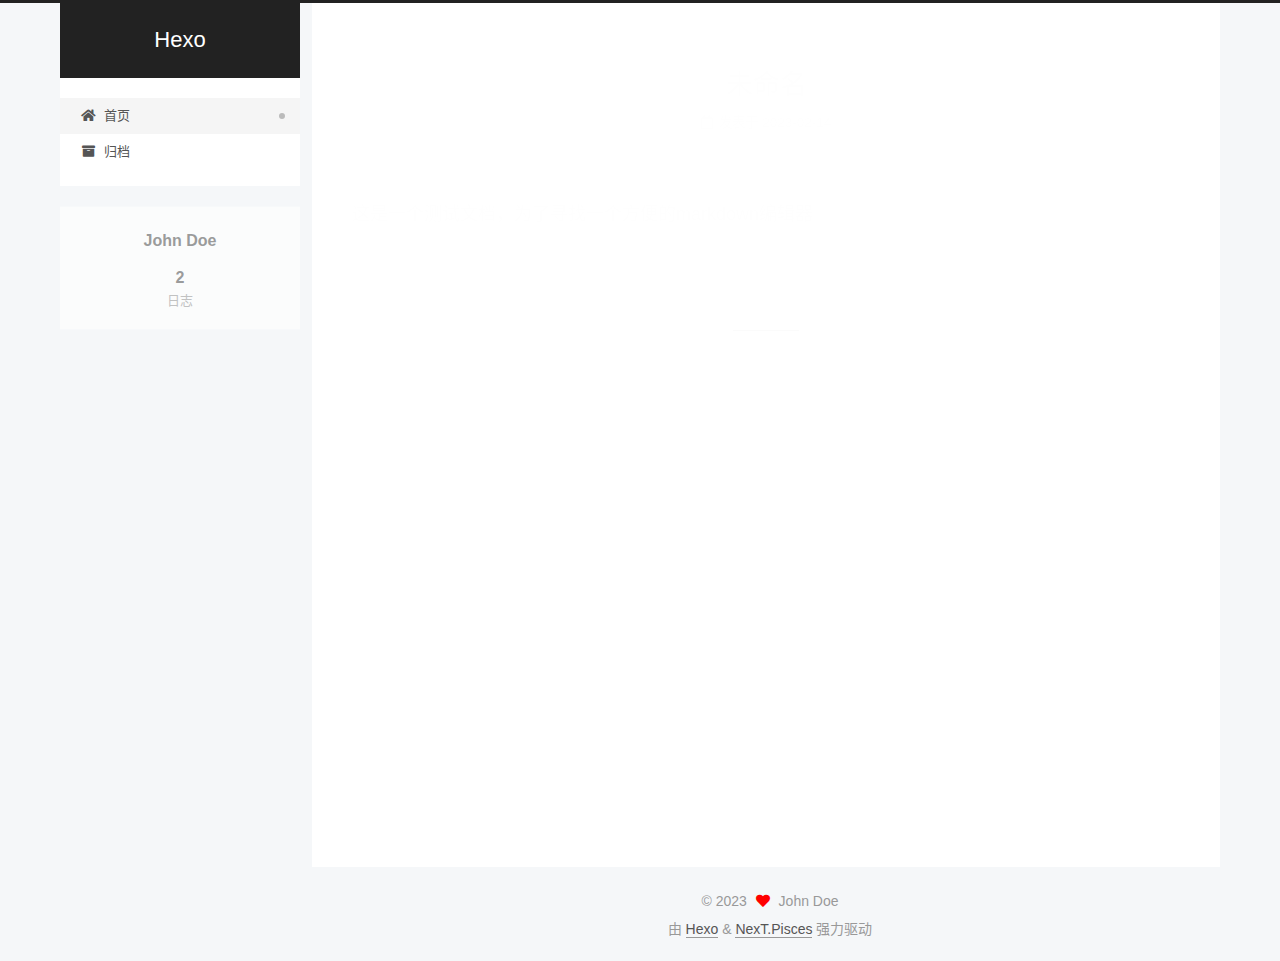
==== index.html @ c194fda6 "Site updated: 2023-02-14 23:53:29" ====
<!DOCTYPE html>
<html lang="zh-CN">
<head>
  <meta charset="UTF-8">
<meta name="viewport" content="width=device-width, initial-scale=1, maximum-scale=2">
<meta name="theme-color" content="#222">
<meta name="generator" content="Hexo 6.3.0">
  <link rel="apple-touch-icon" sizes="180x180" href="/images/apple-touch-icon-next.png">
  <link rel="icon" type="image/png" sizes="32x32" href="/images/favicon-32x32-next.png">
  <link rel="icon" type="image/png" sizes="16x16" href="/images/favicon-16x16-next.png">
  <link rel="mask-icon" href="/images/logo.svg" color="#222">

<link rel="stylesheet" href="/css/main.css">


<link rel="stylesheet" href="/lib/font-awesome/css/all.min.css">

<script id="hexo-configurations">
    var NexT = window.NexT || {};
    var CONFIG = {"hostname":"jk-solution.github.io","root":"/","scheme":"Pisces","version":"7.8.0","exturl":false,"sidebar":{"position":"left","display":"post","padding":18,"offset":12,"onmobile":false},"copycode":{"enable":false,"show_result":false,"style":null},"back2top":{"enable":true,"sidebar":false,"scrollpercent":false},"bookmark":{"enable":false,"color":"#222","save":"auto"},"fancybox":false,"mediumzoom":false,"lazyload":false,"pangu":false,"comments":{"style":"tabs","active":null,"storage":true,"lazyload":false,"nav":null},"algolia":{"hits":{"per_page":10},"labels":{"input_placeholder":"Search for Posts","hits_empty":"We didn't find any results for the search: ${query}","hits_stats":"${hits} results found in ${time} ms"}},"localsearch":{"enable":false,"trigger":"auto","top_n_per_article":1,"unescape":false,"preload":false},"motion":{"enable":true,"async":false,"transition":{"post_block":"fadeIn","post_header":"slideDownIn","post_body":"slideDownIn","coll_header":"slideLeftIn","sidebar":"slideUpIn"}}};
  </script>

  <meta property="og:type" content="website">
<meta property="og:title" content="Hexo">
<meta property="og:url" content="https://jk-solution.github.io/index.html">
<meta property="og:site_name" content="Hexo">
<meta property="og:locale" content="zh_CN">
<meta property="article:author" content="John Doe">
<meta name="twitter:card" content="summary">

<link rel="canonical" href="https://jk-solution.github.io/">


<script id="page-configurations">
  // https://hexo.io/docs/variables.html
  CONFIG.page = {
    sidebar: "",
    isHome : true,
    isPost : false,
    lang   : 'zh-CN'
  };
</script>

  <title>Hexo</title>
  






  <noscript>
  <style>
  .use-motion .brand,
  .use-motion .menu-item,
  .sidebar-inner,
  .use-motion .post-block,
  .use-motion .pagination,
  .use-motion .comments,
  .use-motion .post-header,
  .use-motion .post-body,
  .use-motion .collection-header { opacity: initial; }

  .use-motion .site-title,
  .use-motion .site-subtitle {
    opacity: initial;
    top: initial;
  }

  .use-motion .logo-line-before i { left: initial; }
  .use-motion .logo-line-after i { right: initial; }
  </style>
</noscript>

</head>

<body itemscope itemtype="http://schema.org/WebPage">
  <div class="container use-motion">
    <div class="headband"></div>

    <header class="header" itemscope itemtype="http://schema.org/WPHeader">
      <div class="header-inner"><div class="site-brand-container">
  <div class="site-nav-toggle">
    <div class="toggle" aria-label="切换导航栏">
      <span class="toggle-line toggle-line-first"></span>
      <span class="toggle-line toggle-line-middle"></span>
      <span class="toggle-line toggle-line-last"></span>
    </div>
  </div>

  <div class="site-meta">

    <a href="/" class="brand" rel="start">
      <span class="logo-line-before"><i></i></span>
      <h1 class="site-title">Hexo</h1>
      <span class="logo-line-after"><i></i></span>
    </a>
  </div>

  <div class="site-nav-right">
    <div class="toggle popup-trigger">
    </div>
  </div>
</div>




<nav class="site-nav">
  <ul id="menu" class="main-menu menu">
        <li class="menu-item menu-item-home">

    <a href="/" rel="section"><i class="fa fa-home fa-fw"></i>首页</a>

  </li>
        <li class="menu-item menu-item-archives">

    <a href="/archives/" rel="section"><i class="fa fa-archive fa-fw"></i>归档</a>

  </li>
  </ul>
</nav>




</div>
    </header>

    
  <div class="back-to-top">
    <i class="fa fa-arrow-up"></i>
    <span>0%</span>
  </div>


    <main class="main">
      <div class="main-inner">
        <div class="content-wrap">
          

          <div class="content index posts-expand">
            
      
  
  
  <article itemscope itemtype="http://schema.org/Article" class="post-block" lang="zh-CN">
    <link itemprop="mainEntityOfPage" href="https://jk-solution.github.io/2023/02/14/%E8%BF%99%E6%98%AF%E4%B8%80%E4%B8%AA%E6%B5%8B%E8%AF%95%E6%96%87%E6%A1%A3%EF%BC%8C%E4%B8%BA%E4%BA%86%E5%AF%BB%E6%89%BE%E4%B8%80%E4%B8%AA%E6%96%B9%E4%BE%BF%E7%9A%84markdown%E7%BC%96%E8%BE%91%E5%99%A8/">

    <span hidden itemprop="author" itemscope itemtype="http://schema.org/Person">
      <meta itemprop="image" content="/images/avatar.gif">
      <meta itemprop="name" content="John Doe">
      <meta itemprop="description" content="">
    </span>

    <span hidden itemprop="publisher" itemscope itemtype="http://schema.org/Organization">
      <meta itemprop="name" content="Hexo">
    </span>
      <header class="post-header">
        <h2 class="post-title" itemprop="name headline">
          
            <a href="/2023/02/14/%E8%BF%99%E6%98%AF%E4%B8%80%E4%B8%AA%E6%B5%8B%E8%AF%95%E6%96%87%E6%A1%A3%EF%BC%8C%E4%B8%BA%E4%BA%86%E5%AF%BB%E6%89%BE%E4%B8%80%E4%B8%AA%E6%96%B9%E4%BE%BF%E7%9A%84markdown%E7%BC%96%E8%BE%91%E5%99%A8/" class="post-title-link" itemprop="url">未命名</a>
        </h2>

        <div class="post-meta">
            <span class="post-meta-item">
              <span class="post-meta-item-icon">
                <i class="far fa-calendar"></i>
              </span>
              <span class="post-meta-item-text">发表于</span>

              <time title="创建时间：2023-02-14 23:53:06" itemprop="dateCreated datePublished" datetime="2023-02-14T23:53:06+08:00">2023-02-14</time>
            </span>

          

        </div>
      </header>

    
    
    
    <div class="post-body" itemprop="articleBody">

      
          <p>这是一个测试文档，为了寻找一个方便的markdown编辑器</p>

      
    </div>

    
    
    
      <footer class="post-footer">
        <div class="post-eof"></div>
      </footer>
  </article>
  
  
  

      
  
  
  <article itemscope itemtype="http://schema.org/Article" class="post-block" lang="zh-CN">
    <link itemprop="mainEntityOfPage" href="https://jk-solution.github.io/2023/02/14/%E6%88%91%E7%9A%84%E5%B0%8F%E4%B8%96%E7%95%8C/">

    <span hidden itemprop="author" itemscope itemtype="http://schema.org/Person">
      <meta itemprop="image" content="/images/avatar.gif">
      <meta itemprop="name" content="John Doe">
      <meta itemprop="description" content="">
    </span>

    <span hidden itemprop="publisher" itemscope itemtype="http://schema.org/Organization">
      <meta itemprop="name" content="Hexo">
    </span>
      <header class="post-header">
        <h2 class="post-title" itemprop="name headline">
          
            <a href="/2023/02/14/%E6%88%91%E7%9A%84%E5%B0%8F%E4%B8%96%E7%95%8C/" class="post-title-link" itemprop="url">我的小世界</a>
        </h2>

        <div class="post-meta">
            <span class="post-meta-item">
              <span class="post-meta-item-icon">
                <i class="far fa-calendar"></i>
              </span>
              <span class="post-meta-item-text">发表于</span>
              

              <time title="创建时间：2023-02-14 23:18:48 / 修改时间：23:39:56" itemprop="dateCreated datePublished" datetime="2023-02-14T23:18:48+08:00">2023-02-14</time>
            </span>

          

        </div>
      </header>

    
    
    
    <div class="post-body" itemprop="articleBody">

      
          <h3 id="hexo-githubPage-完成个人博客搭建"><a href="#hexo-githubPage-完成个人博客搭建" class="headerlink" title="hexo+githubPage 完成个人博客搭建"></a>hexo+githubPage 完成个人博客搭建</h3><h4 id="安装hexo"><a href="#安装hexo" class="headerlink" title="安装hexo"></a>安装hexo</h4><ol>
<li>安装node.js</li>
<li>安装hexo命令</li>
</ol>
<p> <code>npm install -g hexo-cli</code><br>3. 初始化hexo命令 <code>$ hexo init &lt;folder&gt; \n cd &lt;folder&gt;</code></p>

      
    </div>

    
    
    
      <footer class="post-footer">
        <div class="post-eof"></div>
      </footer>
  </article>
  
  
  


  



          </div>
          

<script>
  window.addEventListener('tabs:register', () => {
    let { activeClass } = CONFIG.comments;
    if (CONFIG.comments.storage) {
      activeClass = localStorage.getItem('comments_active') || activeClass;
    }
    if (activeClass) {
      let activeTab = document.querySelector(`a[href="#comment-${activeClass}"]`);
      if (activeTab) {
        activeTab.click();
      }
    }
  });
  if (CONFIG.comments.storage) {
    window.addEventListener('tabs:click', event => {
      if (!event.target.matches('.tabs-comment .tab-content .tab-pane')) return;
      let commentClass = event.target.classList[1];
      localStorage.setItem('comments_active', commentClass);
    });
  }
</script>

        </div>
          
  
  <div class="toggle sidebar-toggle">
    <span class="toggle-line toggle-line-first"></span>
    <span class="toggle-line toggle-line-middle"></span>
    <span class="toggle-line toggle-line-last"></span>
  </div>

  <aside class="sidebar">
    <div class="sidebar-inner">

      <ul class="sidebar-nav motion-element">
        <li class="sidebar-nav-toc">
          文章目录
        </li>
        <li class="sidebar-nav-overview">
          站点概览
        </li>
      </ul>

      <!--noindex-->
      <div class="post-toc-wrap sidebar-panel">
      </div>
      <!--/noindex-->

      <div class="site-overview-wrap sidebar-panel">
        <div class="site-author motion-element" itemprop="author" itemscope itemtype="http://schema.org/Person">
  <p class="site-author-name" itemprop="name">John Doe</p>
  <div class="site-description" itemprop="description"></div>
</div>
<div class="site-state-wrap motion-element">
  <nav class="site-state">
      <div class="site-state-item site-state-posts">
          <a href="/archives/">
        
          <span class="site-state-item-count">2</span>
          <span class="site-state-item-name">日志</span>
        </a>
      </div>
  </nav>
</div>



      </div>

    </div>
  </aside>
  <div id="sidebar-dimmer"></div>


      </div>
    </main>

    <footer class="footer">
      <div class="footer-inner">
        

        

<div class="copyright">
  
  &copy; 
  <span itemprop="copyrightYear">2023</span>
  <span class="with-love">
    <i class="fa fa-heart"></i>
  </span>
  <span class="author" itemprop="copyrightHolder">John Doe</span>
</div>
  <div class="powered-by">由 <a href="https://hexo.io/" class="theme-link" rel="noopener" target="_blank">Hexo</a> & <a href="https://pisces.theme-next.org/" class="theme-link" rel="noopener" target="_blank">NexT.Pisces</a> 强力驱动
  </div>

        








      </div>
    </footer>
  </div>

  
  <script src="/lib/anime.min.js"></script>
  <script src="/lib/velocity/velocity.min.js"></script>
  <script src="/lib/velocity/velocity.ui.min.js"></script>

<script src="/js/utils.js"></script>

<script src="/js/motion.js"></script>


<script src="/js/schemes/pisces.js"></script>


<script src="/js/next-boot.js"></script>




  















  

  

</body>
</html>
---- css/main.css ----
:root {
  --body-bg-color: #f5f7f9;
  --content-bg-color: #fff;
  --card-bg-color: #f5f5f5;
  --text-color: #555;
  --blockquote-color: #666;
  --link-color: #555;
  --link-hover-color: #222;
  --brand-color: #fff;
  --brand-hover-color: #fff;
  --table-row-odd-bg-color: #f9f9f9;
  --table-row-hover-bg-color: #f5f5f5;
  --menu-item-bg-color: #f5f5f5;
  --btn-default-bg: #fff;
  --btn-default-color: #555;
  --btn-default-border-color: #555;
  --btn-default-hover-bg: #222;
  --btn-default-hover-color: #fff;
  --btn-default-hover-border-color: #222;
}
html {
  line-height: 1.15; /* 1 */
  -webkit-text-size-adjust: 100%; /* 2 */
}
body {
  margin: 0;
}
main {
  display: block;
}
h1 {
  font-size: 2em;
  margin: 0.67em 0;
}
hr {
  box-sizing: content-box; /* 1 */
  height: 0; /* 1 */
  overflow: visible; /* 2 */
}
pre {
  font-family: monospace, monospace; /* 1 */
  font-size: 1em; /* 2 */
}
a {
  background: transparent;
}
abbr[title] {
  border-bottom: none; /* 1 */
  text-decoration: underline; /* 2 */
  text-decoration: underline dotted; /* 2 */
}
b,
strong {
  font-weight: bolder;
}
code,
kbd,
samp {
  font-family: monospace, monospace; /* 1 */
  font-size: 1em; /* 2 */
}
small {
  font-size: 80%;
}
sub,
sup {
  font-size: 75%;
  line-height: 0;
  position: relative;
  vertical-align: baseline;
}
sub {
  bottom: -0.25em;
}
sup {
  top: -0.5em;
}
img {
  border-style: none;
}
button,
input,
optgroup,
select,
textarea {
  font-family: inherit; /* 1 */
  font-size: 100%; /* 1 */
  line-height: 1.15; /* 1 */
  margin: 0; /* 2 */
}
button,
input {
/* 1 */
  overflow: visible;
}
button,
select {
/* 1 */
  text-transform: none;
}
button,
[type='button'],
[type='reset'],
[type='submit'] {
  -webkit-appearance: button;
}
button::-moz-focus-inner,
[type='button']::-moz-focus-inner,
[type='reset']::-moz-focus-inner,
[type='submit']::-moz-focus-inner {
  border-style: none;
  padding: 0;
}
button:-moz-focusring,
[type='button']:-moz-focusring,
[type='reset']:-moz-focusring,
[type='submit']:-moz-focusring {
  outline: 1px dotted ButtonText;
}
fieldset {
  padding: 0.35em 0.75em 0.625em;
}
legend {
  box-sizing: border-box; /* 1 */
  color: inherit; /* 2 */
  display: table; /* 1 */
  max-width: 100%; /* 1 */
  padding: 0; /* 3 */
  white-space: normal; /* 1 */
}
progress {
  vertical-align: baseline;
}
textarea {
  overflow: auto;
}
[type='checkbox'],
[type='radio'] {
  box-sizing: border-box; /* 1 */
  padding: 0; /* 2 */
}
[type='number']::-webkit-inner-spin-button,
[type='number']::-webkit-outer-spin-button {
  height: auto;
}
[type='search'] {
  outline-offset: -2px; /* 2 */
  -webkit-appearance: textfield; /* 1 */
}
[type='search']::-webkit-search-decoration {
  -webkit-appearance: none;
}
::-webkit-file-upload-button {
  font: inherit; /* 2 */
  -webkit-appearance: button; /* 1 */
}
details {
  display: block;
}
summary {
  display: list-item;
}
template {
  display: none;
}
[hidden] {
  display: none;
}
::selection {
  background: #262a30;
  color: #eee;
}
html,
body {
  height: 100%;
}
body {
  background: var(--body-bg-color);
  color: var(--text-color);
  font-family: 'Lato', "PingFang SC", "Microsoft YaHei", sans-serif;
  font-size: 1em;
  line-height: 2;
}
@media (max-width: 991px) {
  body {
    padding-left: 0 !important;
    padding-right: 0 !important;
  }
}
h1,
h2,
h3,
h4,
h5,
h6 {
  font-family: 'Lato', "PingFang SC", "Microsoft YaHei", sans-serif;
  font-weight: bold;
  line-height: 1.5;
  margin: 20px 0 15px;
}
h1 {
  font-size: 1.5em;
}
h2 {
  font-size: 1.375em;
}
h3 {
  font-size: 1.25em;
}
h4 {
  font-size: 1.125em;
}
h5 {
  font-size: 1em;
}
h6 {
  font-size: 0.875em;
}
p {
  margin: 0 0 20px 0;
}
a,
span.exturl {
  border-bottom: 1px solid #999;
  color: var(--link-color);
  outline: 0;
  text-decoration: none;
  overflow-wrap: break-word;
  word-wrap: break-word;
  cursor: pointer;
}
a:hover,
span.exturl:hover {
  border-bottom-color: var(--link-hover-color);
  color: var(--link-hover-color);
}
iframe,
img,
video {
  display: block;
  margin-left: auto;
  margin-right: auto;
  max-width: 100%;
}
hr {
  background-image: repeating-linear-gradient(-45deg, #ddd, #ddd 4px, transparent 4px, transparent 8px);
  border: 0;
  height: 3px;
  margin: 40px 0;
}
blockquote {
  border-left: 4px solid #ddd;
  color: var(--blockquote-color);
  margin: 0;
  padding: 0 15px;
}
blockquote cite::before {
  content: '-';
  padding: 0 5px;
}
dt {
  font-weight: bold;
}
dd {
  margin: 0;
  padding: 0;
}
kbd {
  background-color: #f5f5f5;
  background-image: linear-gradient(#eee, #fff, #eee);
  border: 1px solid #ccc;
  border-radius: 0.2em;
  box-shadow: 0.1em 0.1em 0.2em rgba(0,0,0,0.1);
  color: #555;
  font-family: inherit;
  padding: 0.1em 0.3em;
  white-space: nowrap;
}
.table-container {
  overflow: auto;
}
table {
  border-collapse: collapse;
  border-spacing: 0;
  font-size: 0.875em;
  margin: 0 0 20px 0;
  width: 100%;
}
tbody tr:nth-of-type(odd) {
  background: var(--table-row-odd-bg-color);
}
tbody tr:hover {
  background: var(--table-row-hover-bg-color);
}
caption,
th,
td {
  font-weight: normal;
  padding: 8px;
  vertical-align: middle;
}
th,
td {
  border: 1px solid #ddd;
  border-bottom: 3px solid #ddd;
}
th {
  font-weight: 700;
  padding-bottom: 10px;
}
td {
  border-bottom-width: 1px;
}
.btn {
  background: var(--btn-default-bg);
  border: 2px solid var(--btn-default-border-color);
  border-radius: 2px;
  color: var(--btn-default-color);
  display: inline-block;
  font-size: 0.875em;
  line-height: 2;
  padding: 0 20px;
  text-decoration: none;
  transition-property: background-color;
  transition-delay: 0s;
  transition-duration: 0.2s;
  transition-timing-function: ease-in-out;
}
.btn:hover {
  background: var(--btn-default-hover-bg);
  border-color: var(--btn-default-hover-border-color);
  color: var(--btn-default-hover-color);
}
.btn + .btn {
  margin: 0 0 8px 8px;
}
.btn .fa-fw {
  text-align: left;
  width: 1.285714285714286em;
}
.toggle {
  line-height: 0;
}
.toggle .toggle-line {
  background: #fff;
  display: inline-block;
  height: 2px;
  left: 0;
  position: relative;
  top: 0;
  transition: all 0.4s;
  vertical-align: top;
  width: 100%;
}
.toggle .toggle-line:not(:first-child) {
  margin-top: 3px;
}
.toggle.toggle-arrow .toggle-line-first {
  left: 50%;
  top: 2px;
  transform: rotate(45deg);
  width: 50%;
}
.toggle.toggle-arrow .toggle-line-middle {
  left: 2px;
  width: 90%;
}
.toggle.toggle-arrow .toggle-line-last {
  left: 50%;
  top: -2px;
  transform: rotate(-45deg);
  width: 50%;
}
.toggle.toggle-close .toggle-line-first {
  transform: rotate(-45deg);
  top: 5px;
}
.toggle.toggle-close .toggle-line-middle {
  opacity: 0;
}
.toggle.toggle-close .toggle-line-last {
  transform: rotate(45deg);
  top: -5px;
}
.highlight,
pre {
  background: #f7f7f7;
  color: #4d4d4c;
  line-height: 1.6;
  margin: 0 auto 20px;
}
pre,
code {
  font-family: consolas, Menlo, monospace, "PingFang SC", "Microsoft YaHei";
}
code {
  background: #eee;
  border-radius: 3px;
  color: #555;
  padding: 2px 4px;
  overflow-wrap: break-word;
  word-wrap: break-word;
}
.highlight *::selection {
  background: #d6d6d6;
}
.highlight pre {
  border: 0;
  margin: 0;
  padding: 10px 0;
}
.highlight table {
  border: 0;
  margin: 0;
  width: auto;
}
.highlight td {
  border: 0;
  padding: 0;
}
.highlight figcaption {
  background: #eff2f3;
  color: #4d4d4c;
  display: flex;
  font-size: 0.875em;
  justify-content: space-between;
  line-height: 1.2;
  padding: 0.5em;
}
.highlight figcaption a {
  color: #4d4d4c;
}
.highlight figcaption a:hover {
  border-bottom-color: #4d4d4c;
}
.highlight .gutter {
  -moz-user-select: none;
  -ms-user-select: none;
  -webkit-user-select: none;
  user-select: none;
}
.highlight .gutter pre {
  background: #eff2f3;
  color: #869194;
  padding-left: 10px;
  padding-right: 10px;
  text-align: right;
}
.highlight .code pre {
  background: #f7f7f7;
  padding-left: 10px;
  width: 100%;
}
.gist table {
  width: auto;
}
.gist table td {
  border: 0;
}
pre {
  overflow: auto;
  padding: 10px;
}
pre code {
  background: none;
  color: #4d4d4c;
  font-size: 0.875em;
  padding: 0;
  text-shadow: none;
}
pre .deletion {
  background: #fdd;
}
pre .addition {
  background: #dfd;
}
pre .meta {
  color: #eab700;
  -moz-user-select: none;
  -ms-user-select: none;
  -webkit-user-select: none;
  user-select: none;
}
pre .comment {
  color: #8e908c;
}
pre .variable,
pre .attribute,
pre .tag,
pre .name,
pre .regexp,
pre .ruby .constant,
pre .xml .tag .title,
pre .xml .pi,
pre .xml .doctype,
pre .html .doctype,
pre .css .id,
pre .css .class,
pre .css .pseudo {
  color: #c82829;
}
pre .number,
pre .preprocessor,
pre .built_in,
pre .builtin-name,
pre .literal,
pre .params,
pre .constant,
pre .command {
  color: #f5871f;
}
pre .ruby .class .title,
pre .css .rules .attribute,
pre .string,
pre .symbol,
pre .value,
pre .inheritance,
pre .header,
pre .ruby .symbol,
pre .xml .cdata,
pre .special,
pre .formula {
  color: #718c00;
}
pre .title,
pre .css .hexcolor {
  color: #3e999f;
}
pre .function,
pre .python .decorator,
pre .python .title,
pre .ruby .function .title,
pre .ruby .title .keyword,
pre .perl .sub,
pre .javascript .title,
pre .coffeescript .title {
  color: #4271ae;
}
pre .keyword,
pre .javascript .function {
  color: #8959a8;
}
.blockquote-center {
  border-left: none;
  margin: 40px 0;
  padding: 0;
  position: relative;
  text-align: center;
}
.blockquote-center .fa {
  display: block;
  opacity: 0.6;
  position: absolute;
  width: 100%;
}
.blockquote-center .fa-quote-left {
  border-top: 1px solid #ccc;
  text-align: left;
  top: -20px;
}
.blockquote-center .fa-quote-right {
  border-bottom: 1px solid #ccc;
  text-align: right;
  bottom: -20px;
}
.blockquote-center p,
.blockquote-center div {
  text-align: center;
}
.post-body .group-picture img {
  margin: 0 auto;
  padding: 0 3px;
}
.group-picture-row {
  margin-bottom: 6px;
  overflow: hidden;
}
.group-picture-column {
  float: left;
  margin-bottom: 10px;
}
.post-body .label {
  color: #555;
  display: inline;
  padding: 0 2px;
}
.post-body .label.default {
  background: #f0f0f0;
}
.post-body .label.primary {
  background: #efe6f7;
}
.post-body .label.info {
  background: #e5f2f8;
}
.post-body .label.success {
  background: #e7f4e9;
}
.post-body .label.warning {
  background: #fcf6e1;
}
.post-body .label.danger {
  background: #fae8eb;
}
.post-body .tabs {
  margin-bottom: 20px;
}
.post-body .tabs,
.tabs-comment {
  display: block;
  padding-top: 10px;
  position: relative;
}
.post-body .tabs ul.nav-tabs,
.tabs-comment ul.nav-tabs {
  display: flex;
  flex-wrap: wrap;
  margin: 0;
  margin-bottom: -1px;
  padding: 0;
}
@media (max-width: 413px) {
  .post-body .tabs ul.nav-tabs,
  .tabs-comment ul.nav-tabs {
    display: block;
    margin-bottom: 5px;
  }
}
.post-body .tabs ul.nav-tabs li.tab,
.tabs-comment ul.nav-tabs li.tab {
  border-bottom: 1px solid #ddd;
  border-left: 1px solid transparent;
  border-right: 1px solid transparent;
  border-top: 3px solid transparent;
  flex-grow: 1;
  list-style-type: none;
  border-radius: 0 0 0 0;
}
@media (max-width: 413px) {
  .post-body .tabs ul.nav-tabs li.tab,
  .tabs-comment ul.nav-tabs li.tab {
    border-bottom: 1px solid transparent;
    border-left: 3px solid transparent;
    border-right: 1px solid transparent;
    border-top: 1px solid transparent;
  }
}
@media (max-width: 413px) {
  .post-body .tabs ul.nav-tabs li.tab,
  .tabs-comment ul.nav-tabs li.tab {
    border-radius: 0;
  }
}
.post-body .tabs ul.nav-tabs li.tab a,
.tabs-comment ul.nav-tabs li.tab a {
  border-bottom: initial;
  display: block;
  line-height: 1.8;
  outline: 0;
  padding: 0.25em 0.75em;
  text-align: center;
  transition-delay: 0s;
  transition-duration: 0.2s;
  transition-timing-function: ease-out;
}
.post-body .tabs ul.nav-tabs li.tab a i,
.tabs-comment ul.nav-tabs li.tab a i {
  width: 1.285714285714286em;
}
.post-body .tabs ul.nav-tabs li.tab.active,
.tabs-comment ul.nav-tabs li.tab.active {
  border-bottom: 1px solid transparent;
  border-left: 1px solid #ddd;
  border-right: 1px solid #ddd;
  border-top: 3px solid #fc6423;
}
@media (max-width: 413px) {
  .post-body .tabs ul.nav-tabs li.tab.active,
  .tabs-comment ul.nav-tabs li.tab.active {
    border-bottom: 1px solid #ddd;
    border-left: 3px solid #fc6423;
    border-right: 1px solid #ddd;
    border-top: 1px solid #ddd;
  }
}
.post-body .tabs ul.nav-tabs li.tab.active a,
.tabs-comment ul.nav-tabs li.tab.active a {
  color: var(--link-color);
  cursor: default;
}
.post-body .tabs .tab-content .tab-pane,
.tabs-comment .tab-content .tab-pane {
  border: 1px solid #ddd;
  border-top: 0;
  padding: 20px 20px 0 20px;
  border-radius: 0;
}
.post-body .tabs .tab-content .tab-pane:not(.active),
.tabs-comment .tab-content .tab-pane:not(.active) {
  display: none;
}
.post-body .tabs .tab-content .tab-pane.active,
.tabs-comment .tab-content .tab-pane.active {
  display: block;
}
.post-body .tabs .tab-content .tab-pane.active:nth-of-type(1),
.tabs-comment .tab-content .tab-pane.active:nth-of-type(1) {
  border-radius: 0 0 0 0;
}
@media (max-width: 413px) {
  .post-body .tabs .tab-content .tab-pane.active:nth-of-type(1),
  .tabs-comment .tab-content .tab-pane.active:nth-of-type(1) {
    border-radius: 0;
  }
}
.post-body .note {
  border-radius: 3px;
  margin-bottom: 20px;
  padding: 1em;
  position: relative;
  border: 1px solid #eee;
  border-left-width: 5px;
}
.post-body .note h2,
.post-body .note h3,
.post-body .note h4,
.post-body .note h5,
.post-body .note h6 {
  margin-top: 0;
  border-bottom: initial;
  margin-bottom: 0;
  padding-top: 0;
}
.post-body .note p:first-child,
.post-body .note ul:first-child,
.post-body .note ol:first-child,
.post-body .note table:first-child,
.post-body .note pre:first-child,
.post-body .note blockquote:first-child,
.post-body .note img:first-child {
  margin-top: 0;
}
.post-body .note p:last-child,
.post-body .note ul:last-child,
.post-body .note ol:last-child,
.post-body .note table:last-child,
.post-body .note pre:last-child,
.post-body .note blockquote:last-child,
.post-body .note img:last-child {
  margin-bottom: 0;
}
.post-body .note.default {
  border-left-color: #777;
}
.post-body .note.default h2,
.post-body .note.default h3,
.post-body .note.default h4,
.post-body .note.default h5,
.post-body .note.default h6 {
  color: #777;
}
.post-body .note.primary {
  border-left-color: #6f42c1;
}
.post-body .note.primary h2,
.post-body .note.primary h3,
.post-body .note.primary h4,
.post-body .note.primary h5,
.post-body .note.primary h6 {
  color: #6f42c1;
}
.post-body .note.info {
  border-left-color: #428bca;
}
.post-body .note.info h2,
.post-body .note.info h3,
.post-body .note.info h4,
.post-body .note.info h5,
.post-body .note.info h6 {
  color: #428bca;
}
.post-body .note.success {
  border-left-color: #5cb85c;
}
.post-body .note.success h2,
.post-body .note.success h3,
.post-body .note.success h4,
.post-body .note.success h5,
.post-body .note.success h6 {
  color: #5cb85c;
}
.post-body .note.warning {
  border-left-color: #f0ad4e;
}
.post-body .note.warning h2,
.post-body .note.warning h3,
.post-body .note.warning h4,
.post-body .note.warning h5,
.post-body .note.warning h6 {
  color: #f0ad4e;
}
.post-body .note.danger {
  border-left-color: #d9534f;
}
.post-body .note.danger h2,
.post-body .note.danger h3,
.post-body .note.danger h4,
.post-body .note.danger h5,
.post-body .note.danger h6 {
  color: #d9534f;
}
.pagination .prev,
.pagination .next,
.pagination .page-number,
.pagination .space {
  display: inline-block;
  margin: 0 10px;
  padding: 0 11px;
  position: relative;
  top: -1px;
}
@media (max-width: 767px) {
  .pagination .prev,
  .pagination .next,
  .pagination .page-number,
  .pagination .space {
    margin: 0 5px;
  }
}
.pagination {
  border-top: 1px solid #eee;
  margin: 120px 0 0;
  text-align: center;
}
.pagination .prev,
.pagination .next,
.pagination .page-number {
  border-bottom: 0;
  border-top: 1px solid #eee;
  transition-property: border-color;
  transition-delay: 0s;
  transition-duration: 0.2s;
  transition-timing-function: ease-in-out;
}
.pagination .prev:hover,
.pagination .next:hover,
.pagination .page-number:hover {
  border-top-color: #222;
}
.pagination .space {
  margin: 0;
  padding: 0;
}
.pagination .prev {
  margin-left: 0;
}
.pagination .next {
  margin-right: 0;
}
.pagination .page-number.current {
  background: #ccc;
  border-top-color: #ccc;
  color: #fff;
}
@media (max-width: 767px) {
  .pagination {
    border-top: none;
  }
  .pagination .prev,
  .pagination .next,
  .pagination .page-number {
    border-bottom: 1px solid #eee;
    border-top: 0;
    margin-bottom: 10px;
    padding: 0 10px;
  }
  .pagination .prev:hover,
  .pagination .next:hover,
  .pagination .page-number:hover {
    border-bottom-color: #222;
  }
}
.comments {
  margin-top: 60px;
  overflow: hidden;
}
.comment-button-group {
  display: flex;
  flex-wrap: wrap-reverse;
  justify-content: center;
  margin: 1em 0;
}
.comment-button-group .comment-button {
  margin: 0.1em 0.2em;
}
.comment-button-group .comment-button.active {
  background: var(--btn-default-hover-bg);
  border-color: var(--btn-default-hover-border-color);
  color: var(--btn-default-hover-color);
}
.comment-position {
  display: none;
}
.comment-position.active {
  display: block;
}
.tabs-comment {
  background: var(--content-bg-color);
  margin-top: 4em;
  padding-top: 0;
}
.tabs-comment .comments {
  border: 0;
  box-shadow: none;
  margin-top: 0;
  padding-top: 0;
}
.container {
  min-height: 100%;
  position: relative;
}
.main-inner {
  margin: 0 auto;
  width: calc(100% - 20px);
}
@media (min-width: 1200px) {
  .main-inner {
    width: 1160px;
  }
}
@media (min-width: 1600px) {
  .main-inner {
    width: 73%;
  }
}
@media (max-width: 767px) {
  .content-wrap {
    padding: 0 20px;
  }
}
.header {
  background: transparent;
}
.header-inner {
  margin: 0 auto;
  width: calc(100% - 20px);
}
@media (min-width: 1200px) {
  .header-inner {
    width: 1160px;
  }
}
@media (min-width: 1600px) {
  .header-inner {
    width: 73%;
  }
}
.site-brand-container {
  display: flex;
  flex-shrink: 0;
  padding: 0 10px;
}
.headband {
  background: #222;
  height: 3px;
}
.site-meta {
  flex-grow: 1;
  text-align: center;
}
@media (max-width: 767px) {
  .site-meta {
    text-align: center;
  }
}
.brand {
  border-bottom: none;
  color: var(--brand-color);
  display: inline-block;
  line-height: 1.375em;
  padding: 0 40px;
  position: relative;
}
.brand:hover {
  color: var(--brand-hover-color);
}
.site-title {
  font-family: 'Lato', "PingFang SC", "Microsoft YaHei", sans-serif;
  font-size: 1.375em;
  font-weight: normal;
  margin: 0;
}
.site-subtitle {
  color: #ddd;
  font-size: 0.8125em;
  margin: 10px 0;
}
.use-motion .brand {
  opacity: 0;
}
.use-motion .site-title,
.use-motion .site-subtitle,
.use-motion .custom-logo-image {
  opacity: 0;
  position: relative;
  top: -10px;
}
.site-nav-toggle,
.site-nav-right {
  display: none;
}
@media (max-width: 767px) {
  .site-nav-toggle,
  .site-nav-right {
    display: flex;
    flex-direction: column;
    justify-content: center;
  }
}
.site-nav-toggle .toggle,
.site-nav-right .toggle {
  color: var(--text-color);
  padding: 10px;
  width: 22px;
}
.site-nav-toggle .toggle .toggle-line,
.site-nav-right .toggle .toggle-line {
  background: var(--text-color);
  border-radius: 1px;
}
.site-nav {
  display: block;
}
@media (max-width: 767px) {
  .site-nav {
    clear: both;
    display: none;
  }
}
.site-nav.site-nav-on {
  display: block;
}
.menu {
  margin-top: 20px;
  padding-left: 0;
  text-align: center;
}
.menu-item {
  display: inline-block;
  list-style: none;
  margin: 0 10px;
}
@media (max-width: 767px) {
  .menu-item {
    display: block;
    margin-top: 10px;
  }
  .menu-item.menu-item-search {
    display: none;
  }
}
.menu-item a,
.menu-item span.exturl {
  border-bottom: 0;
  display: block;
  font-size: 0.8125em;
  transition-property: border-color;
  transition-delay: 0s;
  transition-duration: 0.2s;
  transition-timing-function: ease-in-out;
}
@media (hover: none) {
  .menu-item a:hover,
  .menu-item span.exturl:hover {
    border-bottom-color: transparent !important;
  }
}
.menu-item .fa,
.menu-item .fab,
.menu-item .far,
.menu-item .fas {
  margin-right: 8px;
}
.menu-item .badge {
  display: inline-block;
  font-weight: bold;
  line-height: 1;
  margin-left: 0.35em;
  margin-top: 0.35em;
  text-align: center;
  white-space: nowrap;
}
@media (max-width: 767px) {
  .menu-item .badge {
    float: right;
    margin-left: 0;
  }
}
.menu-item-active a,
.menu .menu-item a:hover,
.menu .menu-item span.exturl:hover {
  background: var(--menu-item-bg-color);
}
.use-motion .menu-item {
  opacity: 0;
}
.sidebar {
  background: #222;
  bottom: 0;
  box-shadow: inset 0 2px 6px #000;
  position: fixed;
  top: 0;
}
@media (max-width: 991px) {
  .sidebar {
    display: none;
  }
}
.sidebar-inner {
  color: #999;
  padding: 18px 10px;
  text-align: center;
}
.cc-license {
  margin-top: 10px;
  text-align: center;
}
.cc-license .cc-opacity {
  border-bottom: none;
  opacity: 0.7;
}
.cc-license .cc-opacity:hover {
  opacity: 0.9;
}
.cc-license img {
  display: inline-block;
}
.site-author-image {
  border: 1px solid #eee;
  display: block;
  margin: 0 auto;
  max-width: 120px;
  padding: 2px;
}
.site-author-name {
  color: var(--text-color);
  font-weight: 600;
  margin: 0;
  text-align: center;
}
.site-description {
  color: #999;
  font-size: 0.8125em;
  margin-top: 0;
  text-align: center;
}
.links-of-author {
  margin-top: 15px;
}
.links-of-author a,
.links-of-author span.exturl {
  border-bottom-color: #555;
  display: inline-block;
  font-size: 0.8125em;
  margin-bottom: 10px;
  margin-right: 10px;
  vertical-align: middle;
}
.links-of-author a::before,
.links-of-author span.exturl::before {
  background: #63d0b6;
  border-radius: 50%;
  content: ' ';
  display: inline-block;
  height: 4px;
  margin-right: 3px;
  vertical-align: middle;
  width: 4px;
}
.sidebar-button {
  margin-top: 15px;
}
.sidebar-button a {
  border: 1px solid #fc6423;
  border-radius: 4px;
  color: #fc6423;
  display: inline-block;
  padding: 0 15px;
}
.sidebar-button a .fa,
.sidebar-button a .fab,
.sidebar-button a .far,
.sidebar-button a .fas {
  margin-right: 5px;
}
.sidebar-button a:hover {
  background: #fc6423;
  border: 1px solid #fc6423;
  color: #fff;
}
.sidebar-button a:hover .fa,
.sidebar-button a:hover .fab,
.sidebar-button a:hover .far,
.sidebar-button a:hover .fas {
  color: #fff;
}
.links-of-blogroll {
  font-size: 0.8125em;
  margin-top: 10px;
}
.links-of-blogroll-title {
  font-size: 0.875em;
  font-weight: 600;
  margin-top: 0;
}
.links-of-blogroll-list {
  list-style: none;
  margin: 0;
  padding: 0;
}
#sidebar-dimmer {
  display: none;
}
@media (max-width: 767px) {
  #sidebar-dimmer {
    background: #000;
    display: block;
    height: 100%;
    left: 100%;
    opacity: 0;
    position: fixed;
    top: 0;
    width: 100%;
    z-index: 1100;
  }
  .sidebar-active + #sidebar-dimmer {
    opacity: 0.7;
    transform: translateX(-100%);
    transition: opacity 0.5s;
  }
}
.sidebar-nav {
  margin: 0;
  padding-bottom: 20px;
  padding-left: 0;
}
.sidebar-nav li {
  border-bottom: 1px solid transparent;
  color: var(--text-color);
  cursor: pointer;
  display: inline-block;
  font-size: 0.875em;
}
.sidebar-nav li.sidebar-nav-overview {
  margin-left: 10px;
}
.sidebar-nav li:hover {
  color: #fc6423;
}
.sidebar-nav .sidebar-nav-active {
  border-bottom-color: #fc6423;
  color: #fc6423;
}
.sidebar-nav .sidebar-nav-active:hover {
  color: #fc6423;
}
.sidebar-panel {
  display: none;
  overflow-x: hidden;
  overflow-y: auto;
}
.sidebar-panel-active {
  display: block;
}
.sidebar-toggle {
  background: #222;
  bottom: 45px;
  cursor: pointer;
  height: 14px;
  left: 30px;
  padding: 5px;
  position: fixed;
  width: 14px;
  z-index: 1300;
}
@media (max-width: 991px) {
  .sidebar-toggle {
    left: 20px;
    opacity: 0.8;
    display: none;
  }
}
.sidebar-toggle:hover .toggle-line {
  background: #fc6423;
}
.post-toc {
  font-size: 0.875em;
}
.post-toc ol {
  list-style: none;
  margin: 0;
  padding: 0 2px 5px 10px;
  text-align: left;
}
.post-toc ol > ol {
  padding-left: 0;
}
.post-toc ol a {
  transition-property: all;
  transition-delay: 0s;
  transition-duration: 0.2s;
  transition-timing-function: ease-in-out;
}
.post-toc .nav-item {
  line-height: 1.8;
  overflow: hidden;
  text-overflow: ellipsis;
  white-space: nowrap;
}
.post-toc .nav .nav-child {
  display: none;
}
.post-toc .nav .active > .nav-child {
  display: block;
}
.post-toc .nav .active-current > .nav-child {
  display: block;
}
.post-toc .nav .active-current > .nav-child > .nav-item {
  display: block;
}
.post-toc .nav .active > a {
  border-bottom-color: #fc6423;
  color: #fc6423;
}
.post-toc .nav .active-current > a {
  color: #fc6423;
}
.post-toc .nav .active-current > a:hover {
  color: #fc6423;
}
.site-state {
  display: flex;
  justify-content: center;
  line-height: 1.4;
  margin-top: 10px;
  overflow: hidden;
  text-align: center;
  white-space: nowrap;
}
.site-state-item {
  padding: 0 15px;
}
.site-state-item:not(:first-child) {
  border-left: 1px solid #eee;
}
.site-state-item a {
  border-bottom: none;
}
.site-state-item-count {
  display: block;
  font-size: 1em;
  font-weight: 600;
  text-align: center;
}
.site-state-item-name {
  color: #999;
  font-size: 0.8125em;
}
.footer {
  color: #999;
  font-size: 0.875em;
  padding: 20px 0;
}
.footer.footer-fixed {
  bottom: 0;
  left: 0;
  position: absolute;
  right: 0;
}
.footer-inner {
  box-sizing: border-box;
  margin: 0 auto;
  text-align: center;
  width: calc(100% - 20px);
}
@media (min-width: 1200px) {
  .footer-inner {
    width: 1160px;
  }
}
@media (min-width: 1600px) {
  .footer-inner {
    width: 73%;
  }
}
.languages {
  display: inline-block;
  font-size: 1.125em;
  position: relative;
}
.languages .lang-select-label span {
  margin: 0 0.5em;
}
.languages .lang-select {
  height: 100%;
  left: 0;
  opacity: 0;
  position: absolute;
  top: 0;
  width: 100%;
}
.with-love {
  color: #ff0000;
  display: inline-block;
  margin: 0 5px;
}
.powered-by,
.theme-info {
  display: inline-block;
}
@-moz-keyframes iconAnimate {
  0%, 100% {
    transform: scale(1);
  }
  10%, 30% {
    transform: scale(0.9);
  }
  20%, 40%, 60%, 80% {
    transform: scale(1.1);
  }
  50%, 70% {
    transform: scale(1.1);
  }
}
@-webkit-keyframes iconAnimate {
  0%, 100% {
    transform: scale(1);
  }
  10%, 30% {
    transform: scale(0.9);
  }
  20%, 40%, 60%, 80% {
    transform: scale(1.1);
  }
  50%, 70% {
    transform: scale(1.1);
  }
}
@-o-keyframes iconAnimate {
  0%, 100% {
    transform: scale(1);
  }
  10%, 30% {
    transform: scale(0.9);
  }
  20%, 40%, 60%, 80% {
    transform: scale(1.1);
  }
  50%, 70% {
    transform: scale(1.1);
  }
}
@keyframes iconAnimate {
  0%, 100% {
    transform: scale(1);
  }
  10%, 30% {
    transform: scale(0.9);
  }
  20%, 40%, 60%, 80% {
    transform: scale(1.1);
  }
  50%, 70% {
    transform: scale(1.1);
  }
}
.back-to-top {
  font-size: 12px;
  text-align: center;
  transition-delay: 0s;
  transition-duration: 0.2s;
  transition-timing-function: ease-in-out;
}
.back-to-top {
  background: #222;
  bottom: -100px;
  box-sizing: border-box;
  color: #fff;
  cursor: pointer;
  left: 30px;
  opacity: 0.6;
  padding: 0 6px;
  position: fixed;
  transition-property: bottom;
  z-index: 1300;
  width: 24px;
}
.back-to-top span {
  display: none;
}
.back-to-top:hover {
  color: #fc6423;
}
.back-to-top.back-to-top-on {
  bottom: 30px;
}
@media (max-width: 991px) {
  .back-to-top {
    left: 20px;
    opacity: 0.8;
  }
}
.post-body {
  font-family: 'Lato', "PingFang SC", "Microsoft YaHei", sans-serif;
  overflow-wrap: break-word;
  word-wrap: break-word;
}
@media (min-width: 1200px) {
  .post-body {
    font-size: 1.125em;
  }
}
.post-body .exturl .fa {
  font-size: 0.875em;
  margin-left: 4px;
}
.post-body .image-caption,
.post-body .figure .caption {
  color: #999;
  font-size: 0.875em;
  font-weight: bold;
  line-height: 1;
  margin: -20px auto 15px;
  text-align: center;
}
.post-sticky-flag {
  display: inline-block;
  transform: rotate(30deg);
}
.post-button {
  margin-top: 40px;
  text-align: center;
}
.use-motion .post-block,
.use-motion .pagination,
.use-motion .comments {
  opacity: 0;
}
.use-motion .post-header {
  opacity: 0;
}
.use-motion .post-body {
  opacity: 0;
}
.use-motion .collection-header {
  opacity: 0;
}
.posts-collapse {
  margin-left: 35px;
  position: relative;
}
@media (max-width: 767px) {
  .posts-collapse {
    margin-left: 0px;
    margin-right: 0px;
  }
}
.posts-collapse .collection-title {
  font-size: 1.125em;
  position: relative;
}
.posts-collapse .collection-title::before {
  background: #999;
  border: 1px solid #fff;
  border-radius: 50%;
  content: ' ';
  height: 10px;
  left: 0;
  margin-left: -6px;
  margin-top: -4px;
  position: absolute;
  top: 50%;
  width: 10px;
}
.posts-collapse .collection-year {
  font-size: 1.5em;
  font-weight: bold;
  margin: 60px 0;
  position: relative;
}
.posts-collapse .collection-year::before {
  background: #bbb;
  border-radius: 50%;
  content: ' ';
  height: 8px;
  left: 0;
  margin-left: -4px;
  margin-top: -4px;
  position: absolute;
  top: 50%;
  width: 8px;
}
.posts-collapse .collection-header {
  display: block;
  margin: 0 0 0 20px;
}
.posts-collapse .collection-header small {
  color: #bbb;
  margin-left: 5px;
}
.posts-collapse .post-header {
  border-bottom: 1px dashed #ccc;
  margin: 30px 0;
  padding-left: 15px;
  position: relative;
  transition-property: border;
  transition-delay: 0s;
  transition-duration: 0.2s;
  transition-timing-function: ease-in-out;
}
.posts-collapse .post-header::before {
  background: #bbb;
  border: 1px solid #fff;
  border-radius: 50%;
  content: ' ';
  height: 6px;
  left: 0;
  margin-left: -4px;
  position: absolute;
  top: 0.75em;
  transition-property: background;
  width: 6px;
  transition-delay: 0s;
  transition-duration: 0.2s;
  transition-timing-function: ease-in-out;
}
.posts-collapse .post-header:hover {
  border-bottom-color: #666;
}
.posts-collapse .post-header:hover::before {
  background: #222;
}
.posts-collapse .post-meta {
  display: inline;
  font-size: 0.75em;
  margin-right: 10px;
}
.posts-collapse .post-title {
  display: inline;
}
.posts-collapse .post-title a,
.posts-collapse .post-title span.exturl {
  border-bottom: none;
  color: var(--link-color);
}
.posts-collapse .post-title .fa-external-link-alt {
  font-size: 0.875em;
  margin-left: 5px;
}
.posts-collapse::before {
  background: #f5f5f5;
  content: ' ';
  height: 100%;
  left: 0;
  margin-left: -2px;
  position: absolute;
  top: 1.25em;
  width: 4px;
}
.post-eof {
  background: #ccc;
  height: 1px;
  margin: 80px auto 60px;
  text-align: center;
  width: 8%;
}
.post-block:last-of-type .post-eof {
  display: none;
}
.content {
  padding-top: 40px;
}
@media (min-width: 992px) {
  .post-body {
    text-align: justify;
  }
}
@media (max-width: 991px) {
  .post-body {
    text-align: justify;
  }
}
.post-body h1,
.post-body h2,
.post-body h3,
.post-body h4,
.post-body h5,
.post-body h6 {
  padding-top: 10px;
}
.post-body h1 .header-anchor,
.post-body h2 .header-anchor,
.post-body h3 .header-anchor,
.post-body h4 .header-anchor,
.post-body h5 .header-anchor,
.post-body h6 .header-anchor {
  border-bottom-style: none;
  color: #ccc;
  float: right;
  margin-left: 10px;
  visibility: hidden;
}
.post-body h1 .header-anchor:hover,
.post-body h2 .header-anchor:hover,
.post-body h3 .header-anchor:hover,
.post-body h4 .header-anchor:hover,
.post-body h5 .header-anchor:hover,
.post-body h6 .header-anchor:hover {
  color: inherit;
}
.post-body h1:hover .header-anchor,
.post-body h2:hover .header-anchor,
.post-body h3:hover .header-anchor,
.post-body h4:hover .header-anchor,
.post-body h5:hover .header-anchor,
.post-body h6:hover .header-anchor {
  visibility: visible;
}
.post-body iframe,
.post-body img,
.post-body video {
  margin-bottom: 20px;
}
.post-body .video-container {
  height: 0;
  margin-bottom: 20px;
  overflow: hidden;
  padding-top: 75%;
  position: relative;
  width: 100%;
}
.post-body .video-container iframe,
.post-body .video-container object,
.post-body .video-container embed {
  height: 100%;
  left: 0;
  margin: 0;
  position: absolute;
  top: 0;
  width: 100%;
}
.post-gallery {
  align-items: center;
  display: grid;
  grid-gap: 10px;
  grid-template-columns: 1fr 1fr 1fr;
  margin-bottom: 20px;
}
@media (max-width: 767px) {
  .post-gallery {
    grid-template-columns: 1fr 1fr;
  }
}
.post-gallery a {
  border: 0;
}
.post-gallery img {
  margin: 0;
}
.posts-expand .post-header {
  font-size: 1.125em;
}
.posts-expand .post-title {
  font-size: 1.5em;
  font-weight: normal;
  margin: initial;
  text-align: center;
  overflow-wrap: break-word;
  word-wrap: break-word;
}
.posts-expand .post-title-link {
  border-bottom: none;
  color: var(--link-color);
  display: inline-block;
  position: relative;
  vertical-align: top;
}
.posts-expand .post-title-link::before {
  background: var(--link-color);
  bottom: 0;
  content: '';
  height: 2px;
  left: 0;
  position: absolute;
  transform: scaleX(0);
  visibility: hidden;
  width: 100%;
  transition-delay: 0s;
  transition-duration: 0.2s;
  transition-timing-function: ease-in-out;
}
.posts-expand .post-title-link:hover::before {
  transform: scaleX(1);
  visibility: visible;
}
.posts-expand .post-title-link .fa-external-link-alt {
  font-size: 0.875em;
  margin-left: 5px;
}
.posts-expand .post-meta {
  color: #999;
  font-family: 'Lato', "PingFang SC", "Microsoft YaHei", sans-serif;
  font-size: 0.75em;
  margin: 3px 0 60px 0;
  text-align: center;
}
.posts-expand .post-meta .post-description {
  font-size: 0.875em;
  margin-top: 2px;
}
.posts-expand .post-meta time {
  border-bottom: 1px dashed #999;
  cursor: pointer;
}
.post-meta .post-meta-item + .post-meta-item::before {
  content: '|';
  margin: 0 0.5em;
}
.post-meta-divider {
  margin: 0 0.5em;
}
.post-meta-item-icon {
  margin-right: 3px;
}
@media (max-width: 991px) {
  .post-meta-item-icon {
    display: inline-block;
  }
}
@media (max-width: 991px) {
  .post-meta-item-text {
    display: none;
  }
}
.post-nav {
  border-top: 1px solid #eee;
  display: flex;
  justify-content: space-between;
  margin-top: 15px;
  padding: 10px 5px 0;
}
.post-nav-item {
  flex: 1;
}
.post-nav-item a {
  border-bottom: none;
  display: block;
  font-size: 0.875em;
  line-height: 1.6;
  position: relative;
}
.post-nav-item a:active {
  top: 2px;
}
.post-nav-item .fa {
  font-size: 0.75em;
}
.post-nav-item:first-child {
  margin-right: 15px;
}
.post-nav-item:first-child .fa {
  margin-right: 5px;
}
.post-nav-item:last-child {
  margin-left: 15px;
  text-align: right;
}
.post-nav-item:last-child .fa {
  margin-left: 5px;
}
.rtl.post-body p,
.rtl.post-body a,
.rtl.post-body h1,
.rtl.post-body h2,
.rtl.post-body h3,
.rtl.post-body h4,
.rtl.post-body h5,
.rtl.post-body h6,
.rtl.post-body li,
.rtl.post-body ul,
.rtl.post-body ol {
  direction: rtl;
  font-family: UKIJ Ekran;
}
.rtl.post-title {
  font-family: UKIJ Ekran;
}
.post-tags {
  margin-top: 40px;
  text-align: center;
}
.post-tags a {
  display: inline-block;
  font-size: 0.8125em;
}
.post-tags a:not(:last-child) {
  margin-right: 10px;
}
.post-widgets {
  border-top: 1px solid #eee;
  margin-top: 15px;
  text-align: center;
}
.wp_rating {
  height: 20px;
  line-height: 20px;
  margin-top: 10px;
  padding-top: 6px;
  text-align: center;
}
.social-like {
  display: flex;
  font-size: 0.875em;
  justify-content: center;
  text-align: center;
}
.reward-container {
  margin: 20px auto;
  padding: 10px 0;
  text-align: center;
  width: 90%;
}
.reward-container button {
  background: transparent;
  border: 1px solid #fc6423;
  border-radius: 0;
  color: #fc6423;
  cursor: pointer;
  line-height: 2;
  outline: 0;
  padding: 0 15px;
  vertical-align: text-top;
}
.reward-container button:hover {
  background: #fc6423;
  border: 1px solid transparent;
  color: #fa9366;
}
#qr {
  padding-top: 20px;
}
#qr a {
  border: 0;
}
#qr img {
  display: inline-block;
  margin: 0.8em 2em 0 2em;
  max-width: 100%;
  width: 180px;
}
#qr p {
  text-align: center;
}
.category-all-page .category-all-title {
  text-align: center;
}
.category-all-page .category-all {
  margin-top: 20px;
}
.category-all-page .category-list {
  list-style: none;
  margin: 0;
  padding: 0;
}
.category-all-page .category-list-item {
  margin: 5px 10px;
}
.category-all-page .category-list-count {
  color: #bbb;
}
.category-all-page .category-list-count::before {
  content: ' (';
  display: inline;
}
.category-all-page .category-list-count::after {
  content: ') ';
  display: inline;
}
.category-all-page .category-list-child {
  padding-left: 10px;
}
.event-list {
  padding: 0;
}
.event-list hr {
  background: #222;
  margin: 20px 0 45px 0;
}
.event-list hr::after {
  background: #222;
  color: #fff;
  content: 'NOW';
  display: inline-block;
  font-weight: bold;
  padding: 0 5px;
  text-align: right;
}
.event-list .event {
  background: #222;
  margin: 20px 0;
  min-height: 40px;
  padding: 15px 0 15px 10px;
}
.event-list .event .event-summary {
  color: #fff;
  margin: 0;
  padding-bottom: 3px;
}
.event-list .event .event-summary::before {
  animation: dot-flash 1s alternate infinite ease-in-out;
  color: #fff;
  content: '\f111';
  display: inline-block;
  font-size: 10px;
  margin-right: 25px;
  vertical-align: middle;
  font-family: 'Font Awesome 5 Free';
  font-weight: 900;
}
.event-list .event .event-relative-time {
  color: #bbb;
  display: inline-block;
  font-size: 12px;
  font-weight: normal;
  padding-left: 12px;
}
.event-list .event .event-details {
  color: #fff;
  display: block;
  line-height: 18px;
  margin-left: 56px;
  padding-bottom: 6px;
  padding-top: 3px;
  text-indent: -24px;
}
.event-list .event .event-details::before {
  color: #fff;
  display: inline-block;
  margin-right: 9px;
  text-align: center;
  text-indent: 0;
  width: 14px;
  font-family: 'Font Awesome 5 Free';
  font-weight: 900;
}
.event-list .event .event-details.event-location::before {
  content: '\f041';
}
.event-list .event .event-details.event-duration::before {
  content: '\f017';
}
.event-list .event-past {
  background: #f5f5f5;
}
.event-list .event-past .event-summary,
.event-list .event-past .event-details {
  color: #bbb;
  opacity: 0.9;
}
.event-list .event-past .event-summary::before,
.event-list .event-past .event-details::before {
  animation: none;
  color: #bbb;
}
@-moz-keyframes dot-flash {
  from {
    opacity: 1;
    transform: scale(1);
  }
  to {
    opacity: 0;
    transform: scale(0.8);
  }
}
@-webkit-keyframes dot-flash {
  from {
    opacity: 1;
    transform: scale(1);
  }
  to {
    opacity: 0;
    transform: scale(0.8);
  }
}
@-o-keyframes dot-flash {
  from {
    opacity: 1;
    transform: scale(1);
  }
  to {
    opacity: 0;
    transform: scale(0.8);
  }
}
@keyframes dot-flash {
  from {
    opacity: 1;
    transform: scale(1);
  }
  to {
    opacity: 0;
    transform: scale(0.8);
  }
}
ul.breadcrumb {
  font-size: 0.75em;
  list-style: none;
  margin: 1em 0;
  padding: 0 2em;
  text-align: center;
}
ul.breadcrumb li {
  display: inline;
}
ul.breadcrumb li + li::before {
  content: '/\00a0';
  font-weight: normal;
  padding: 0.5em;
}
ul.breadcrumb li + li:last-child {
  font-weight: bold;
}
.tag-cloud {
  text-align: center;
}
.tag-cloud a {
  display: inline-block;
  margin: 10px;
}
.tag-cloud a:hover {
  color: var(--link-hover-color) !important;
}
.header {
  margin: 0 auto;
  position: relative;
  width: calc(100% - 20px);
}
@media (min-width: 1200px) {
  .header {
    width: 1160px;
  }
}
@media (min-width: 1600px) {
  .header {
    width: 73%;
  }
}
@media (max-width: 991px) {
  .header {
    width: auto;
  }
}
.header-inner {
  background: var(--content-bg-color);
  border-radius: initial;
  box-shadow: initial;
  overflow: hidden;
  padding: 0;
  position: absolute;
  top: 0;
  width: 240px;
}
@media (min-width: 1200px) {
  .header-inner {
    width: 240px;
  }
}
@media (max-width: 991px) {
  .header-inner {
    border-radius: initial;
    position: relative;
    width: auto;
  }
}
.main-inner {
  align-items: flex-start;
  display: flex;
  justify-content: space-between;
  flex-direction: row-reverse;
}
@media (max-width: 991px) {
  .main-inner {
    width: auto;
  }
}
.content-wrap {
  background: var(--content-bg-color);
  border-radius: initial;
  box-shadow: initial;
  box-sizing: border-box;
  padding: 40px;
  width: calc(100% - 252px);
}
@media (max-width: 991px) {
  .content-wrap {
    border-radius: initial;
    padding: 20px;
    width: 100%;
  }
}
.footer-inner {
  padding-left: 260px;
}
.back-to-top {
  left: auto;
  right: 30px;
}
@media (max-width: 991px) {
  .back-to-top {
    right: 20px;
  }
}
@media (max-width: 991px) {
  .footer-inner {
    padding-left: 0;
    padding-right: 0;
    width: auto;
  }
}
.site-brand-container {
  background: #222;
}
@media (max-width: 991px) {
  .site-brand-container {
    box-shadow: 0 0 16px rgba(0,0,0,0.5);
  }
}
.site-meta {
  padding: 20px 0;
}
.brand {
  padding: 0;
}
.site-subtitle {
  margin: 10px 10px 0;
}
.custom-logo-image {
  margin-top: 20px;
}
@media (max-width: 991px) {
  .custom-logo-image {
    display: none;
  }
}
@media (min-width: 768px) and (max-width: 991px) {
  .site-nav-toggle,
  .site-nav-right {
    display: flex;
    flex-direction: column;
    justify-content: center;
  }
}
.site-nav-toggle .toggle,
.site-nav-right .toggle {
  color: #fff;
}
.site-nav-toggle .toggle .toggle-line,
.site-nav-right .toggle .toggle-line {
  background: #fff;
}
@media (min-width: 768px) and (max-width: 991px) {
  .site-nav {
    display: none;
  }
}
.menu .menu-item {
  display: block;
  margin: 0;
}
.menu .menu-item a,
.menu .menu-item span.exturl {
  padding: 5px 20px;
  position: relative;
  text-align: left;
  transition-property: background-color;
}
@media (max-width: 991px) {
  .menu .menu-item.menu-item-search {
    display: none;
  }
}
.menu .menu-item .badge {
  background: #ccc;
  border-radius: 10px;
  color: #fff;
  float: right;
  padding: 2px 5px;
  text-shadow: 1px 1px 0 rgba(0,0,0,0.1);
  vertical-align: middle;
}
.main-menu .menu-item-active a::after {
  background: #bbb;
  border-radius: 50%;
  content: ' ';
  height: 6px;
  margin-top: -3px;
  position: absolute;
  right: 15px;
  top: 50%;
  width: 6px;
}
.sub-menu {
  background: var(--content-bg-color);
  border-bottom: 1px solid #ddd;
  margin: 0;
  padding: 6px 0;
}
.sub-menu .menu-item {
  display: inline-block;
}
.sub-menu .menu-item a,
.sub-menu .menu-item span.exturl {
  background: transparent;
  margin: 5px 10px;
  padding: initial;
}
.sub-menu .menu-item a:hover,
.sub-menu .menu-item span.exturl:hover {
  background: transparent;
  color: #fc6423;
}
.sub-menu .menu-item-active a {
  border-bottom-color: #fc6423;
  color: #fc6423;
}
.sub-menu .menu-item-active a:hover {
  border-bottom-color: #fc6423;
}
.sidebar {
  background: var(--body-bg-color);
  box-shadow: none;
  margin-top: 100%;
  position: static;
  width: 240px;
}
@media (max-width: 991px) {
  .sidebar {
    display: none;
  }
}
.sidebar-toggle {
  display: none;
}
.sidebar-inner {
  background: var(--content-bg-color);
  border-radius: initial;
  box-shadow: initial;
  box-sizing: border-box;
  color: var(--text-color);
  width: 240px;
  opacity: 0;
}
.sidebar-inner.affix {
  position: fixed;
  top: 12px;
}
.sidebar-inner.affix-bottom {
  position: absolute;
}
.site-state-item {
  padding: 0 10px;
}
.sidebar-button {
  border-bottom: 1px dotted #ccc;
  border-top: 1px dotted #ccc;
  margin-top: 10px;
  text-align: center;
}
.sidebar-button a {
  border: 0;
  color: #fc6423;
  display: block;
}
.sidebar-button a:hover {
  background: none;
  border: 0;
  color: #e34603;
}
.sidebar-button a:hover .fa,
.sidebar-button a:hover .fab,
.sidebar-button a:hover .far,
.sidebar-button a:hover .fas {
  color: #e34603;
}
.links-of-author {
  display: flex;
  flex-wrap: wrap;
  margin-top: 10px;
  justify-content: center;
}
.links-of-author-item {
  margin: 5px 0 0;
  width: 50%;
}
.links-of-author-item a,
.links-of-author-item span.exturl {
  box-sizing: border-box;
  display: inline-block;
  margin-bottom: 0;
  margin-right: 0;
  max-width: 216px;
  overflow: hidden;
  padding: 0 5px;
  text-overflow: ellipsis;
  white-space: nowrap;
}
.links-of-author-item a,
.links-of-author-item span.exturl {
  border-bottom: none;
  display: block;
  text-decoration: none;
}
.links-of-author-item a::before,
.links-of-author-item span.exturl::before {
  display: none;
}
.links-of-author-item a:hover,
.links-of-author-item span.exturl:hover {
  background: var(--body-bg-color);
  border-radius: 4px;
}
.links-of-author-item .fa,
.links-of-author-item .fab,
.links-of-author-item .far,
.links-of-author-item .fas {
  margin-right: 2px;
}
.links-of-blogroll-item {
  padding: 0;
}
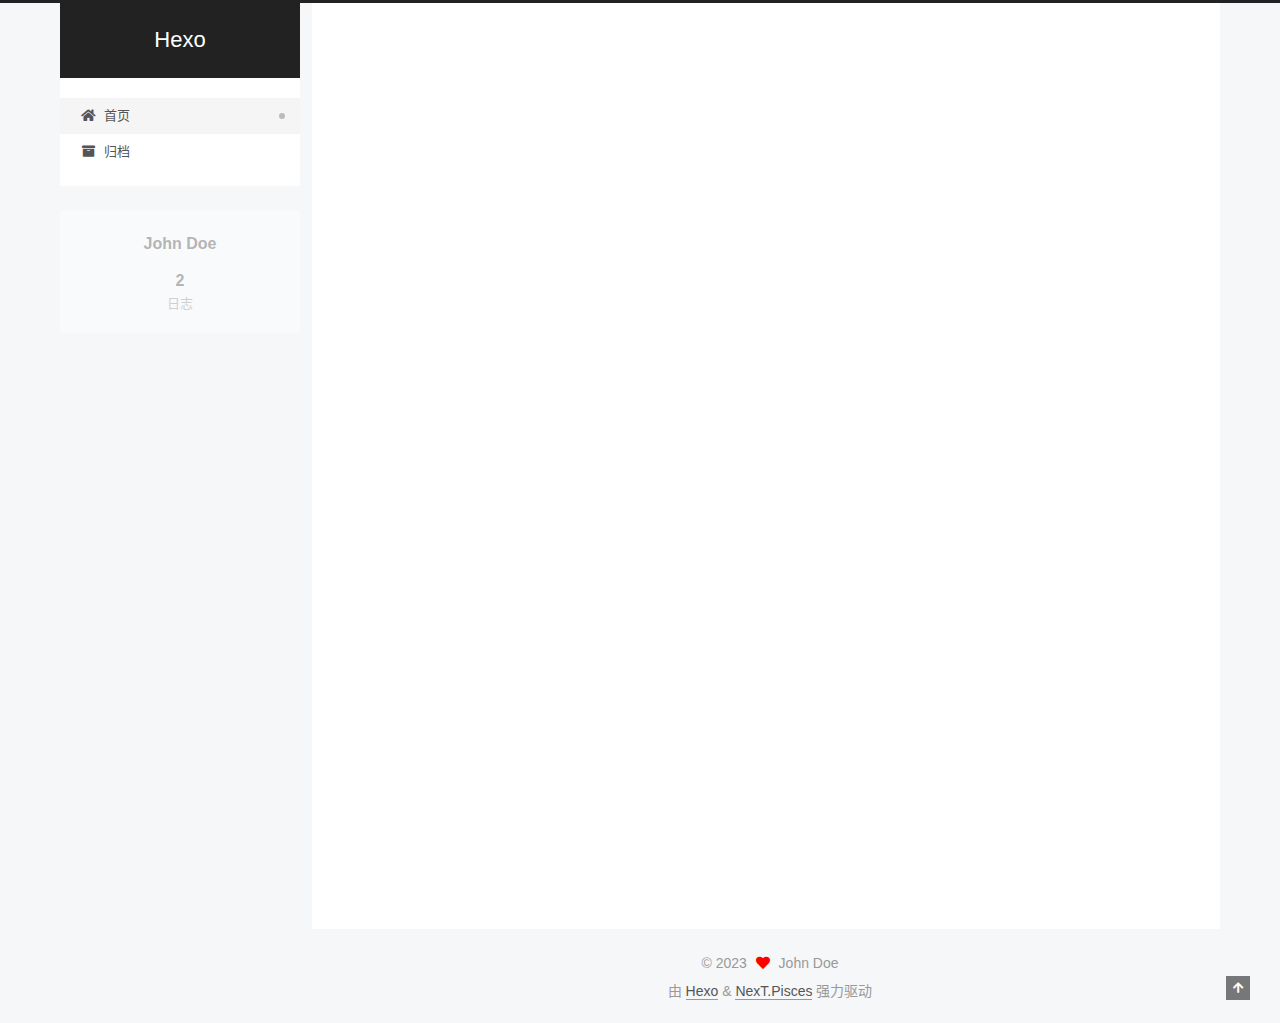
==== commit cd171d36: "Site updated: 2023-02-15 00:00:52" ====
--- a/index.html
+++ b/index.html
@@ -145,64 +145,6 @@
   
   
   <article itemscope itemtype="http://schema.org/Article" class="post-block" lang="zh-CN">
-    <link itemprop="mainEntityOfPage" href="https://jk-solution.github.io/2023/02/14/%E8%BF%99%E6%98%AF%E4%B8%80%E4%B8%AA%E6%B5%8B%E8%AF%95%E6%96%87%E6%A1%A3%EF%BC%8C%E4%B8%BA%E4%BA%86%E5%AF%BB%E6%89%BE%E4%B8%80%E4%B8%AA%E6%96%B9%E4%BE%BF%E7%9A%84markdown%E7%BC%96%E8%BE%91%E5%99%A8/">
-
-    <span hidden itemprop="author" itemscope itemtype="http://schema.org/Person">
-      <meta itemprop="image" content="/images/avatar.gif">
-      <meta itemprop="name" content="John Doe">
-      <meta itemprop="description" content="">
-    </span>
-
-    <span hidden itemprop="publisher" itemscope itemtype="http://schema.org/Organization">
-      <meta itemprop="name" content="Hexo">
-    </span>
-      <header class="post-header">
-        <h2 class="post-title" itemprop="name headline">
-          
-            <a href="/2023/02/14/%E8%BF%99%E6%98%AF%E4%B8%80%E4%B8%AA%E6%B5%8B%E8%AF%95%E6%96%87%E6%A1%A3%EF%BC%8C%E4%B8%BA%E4%BA%86%E5%AF%BB%E6%89%BE%E4%B8%80%E4%B8%AA%E6%96%B9%E4%BE%BF%E7%9A%84markdown%E7%BC%96%E8%BE%91%E5%99%A8/" class="post-title-link" itemprop="url">未命名</a>
-        </h2>
-
-        <div class="post-meta">
-            <span class="post-meta-item">
-              <span class="post-meta-item-icon">
-                <i class="far fa-calendar"></i>
-              </span>
-              <span class="post-meta-item-text">发表于</span>
-
-              <time title="创建时间：2023-02-14 23:53:06" itemprop="dateCreated datePublished" datetime="2023-02-14T23:53:06+08:00">2023-02-14</time>
-            </span>
-
-          
-
-        </div>
-      </header>
-
-    
-    
-    
-    <div class="post-body" itemprop="articleBody">
-
-      
-          <p>这是一个测试文档，为了寻找一个方便的markdown编辑器</p>
-
-      
-    </div>
-
-    
-    
-    
-      <footer class="post-footer">
-        <div class="post-eof"></div>
-      </footer>
-  </article>
-  
-  
-  
-
-      
-  
-  
-  <article itemscope itemtype="http://schema.org/Article" class="post-block" lang="zh-CN">
     <link itemprop="mainEntityOfPage" href="https://jk-solution.github.io/2023/02/14/%E6%88%91%E7%9A%84%E5%B0%8F%E4%B8%96%E7%95%8C/">
 
     <span hidden itemprop="author" itemscope itemtype="http://schema.org/Person">
@@ -247,6 +189,71 @@
 <li>安装hexo命令</li>
 </ol>
 <p> <code>npm install -g hexo-cli</code><br>3. 初始化hexo命令 <code>$ hexo init &lt;folder&gt; \n cd &lt;folder&gt;</code></p>
+
+      
+    </div>
+
+    
+    
+    
+      <footer class="post-footer">
+        <div class="post-eof"></div>
+      </footer>
+  </article>
+  
+  
+  
+
+      
+  
+  
+  <article itemscope itemtype="http://schema.org/Article" class="post-block" lang="zh-CN">
+    <link itemprop="mainEntityOfPage" href="https://jk-solution.github.io/2023/02/14/%E6%B5%8B%E8%AF%95%E6%96%87%E6%A1%A3/">
+
+    <span hidden itemprop="author" itemscope itemtype="http://schema.org/Person">
+      <meta itemprop="image" content="/images/avatar.gif">
+      <meta itemprop="name" content="John Doe">
+      <meta itemprop="description" content="">
+    </span>
+
+    <span hidden itemprop="publisher" itemscope itemtype="http://schema.org/Organization">
+      <meta itemprop="name" content="Hexo">
+    </span>
+      <header class="post-header">
+        <h2 class="post-title" itemprop="name headline">
+          
+            <a href="/2023/02/14/%E6%B5%8B%E8%AF%95%E6%96%87%E6%A1%A3/" class="post-title-link" itemprop="url">测试文档</a>
+        </h2>
+
+        <div class="post-meta">
+            <span class="post-meta-item">
+              <span class="post-meta-item-icon">
+                <i class="far fa-calendar"></i>
+              </span>
+              <span class="post-meta-item-text">发表于</span>
+
+              <time title="创建时间：2023-02-14 23:18:48" itemprop="dateCreated datePublished" datetime="2023-02-14T23:18:48+08:00">2023-02-14</time>
+            </span>
+              <span class="post-meta-item">
+                <span class="post-meta-item-icon">
+                  <i class="far fa-calendar-check"></i>
+                </span>
+                <span class="post-meta-item-text">更新于</span>
+                <time title="修改时间：2023-02-15 00:00:35" itemprop="dateModified" datetime="2023-02-15T00:00:35+08:00">2023-02-15</time>
+              </span>
+
+          
+
+        </div>
+      </header>
+
+    
+    
+    
+    <div class="post-body" itemprop="articleBody">
+
+      
+          <h2 id="测试图床是否正常使用"><a href="#测试图床是否正常使用" class="headerlink" title="测试图床是否正常使用"></a>测试图床是否正常使用</h2><p><img src="https://raw.githubusercontent.com/JK-Solution/OSS/master/uPic/2023/02-15/fjVBWg.png" alt="fjVBWg"></p>
 
       
     </div>
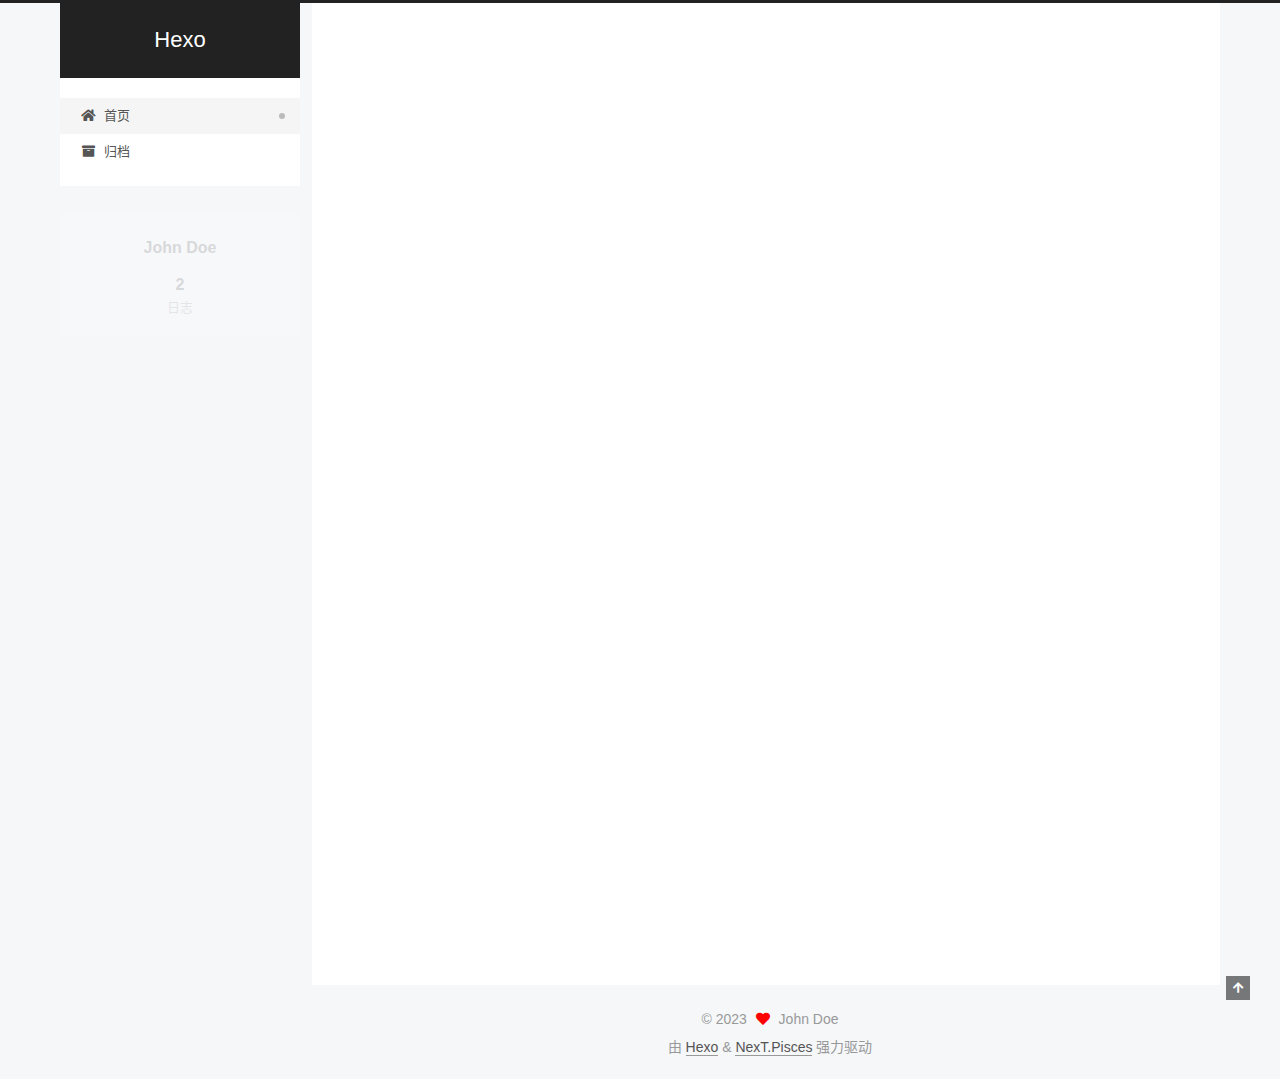
==== commit 60462cad: "Site updated: 2023-02-15 00:05:25" ====
--- a/index.html
+++ b/index.html
@@ -239,7 +239,7 @@
                   <i class="far fa-calendar-check"></i>
                 </span>
                 <span class="post-meta-item-text">更新于</span>
-                <time title="修改时间：2023-02-15 00:00:35" itemprop="dateModified" datetime="2023-02-15T00:00:35+08:00">2023-02-15</time>
+                <time title="修改时间：2023-02-15 00:05:21" itemprop="dateModified" datetime="2023-02-15T00:05:21+08:00">2023-02-15</time>
               </span>
 
           
@@ -254,6 +254,7 @@
 
       
           <h2 id="测试图床是否正常使用"><a href="#测试图床是否正常使用" class="headerlink" title="测试图床是否正常使用"></a>测试图床是否正常使用</h2><p><img src="https://raw.githubusercontent.com/JK-Solution/OSS/master/uPic/2023/02-15/fjVBWg.png" alt="fjVBWg"></p>
+<p><img src="https://raw.githubusercontent.com/JK-Solution/OSS/master/uPic/2023/02-15/lu9ULY.png" alt="lu9ULY"></p>
 
       
     </div>
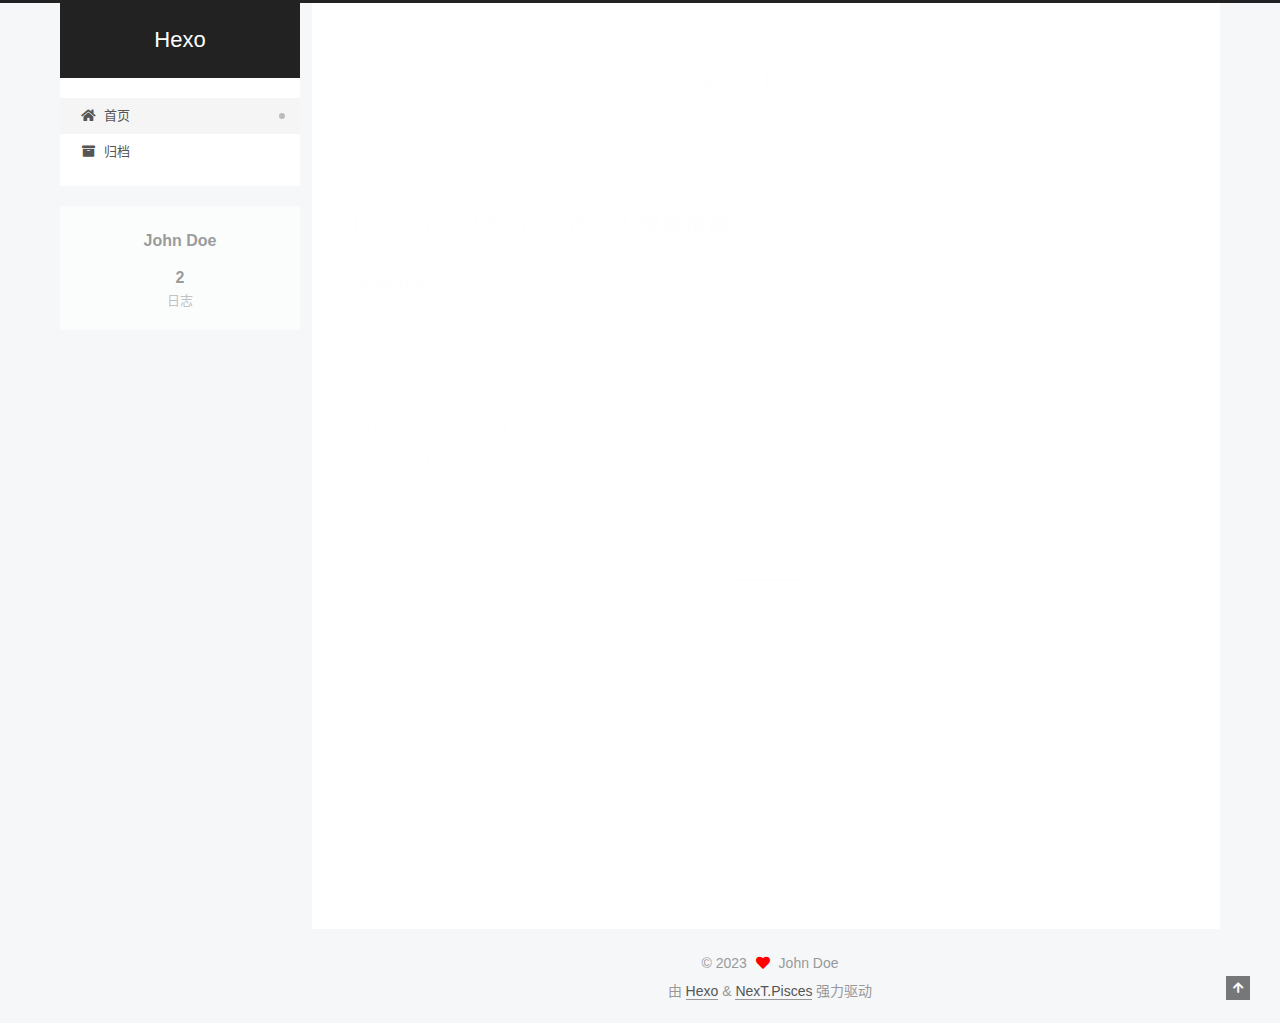
==== commit d5d2b262: "Site updated: 2023-02-15 00:07:19" ====
--- a/index.html
+++ b/index.html
@@ -239,7 +239,7 @@
                   <i class="far fa-calendar-check"></i>
                 </span>
                 <span class="post-meta-item-text">更新于</span>
-                <time title="修改时间：2023-02-15 00:05:21" itemprop="dateModified" datetime="2023-02-15T00:05:21+08:00">2023-02-15</time>
+                <time title="修改时间：2023-02-15 00:07:16" itemprop="dateModified" datetime="2023-02-15T00:07:16+08:00">2023-02-15</time>
               </span>
 
           
@@ -253,8 +253,7 @@
     <div class="post-body" itemprop="articleBody">
 
       
-          <h2 id="测试图床是否正常使用"><a href="#测试图床是否正常使用" class="headerlink" title="测试图床是否正常使用"></a>测试图床是否正常使用</h2><p><img src="https://raw.githubusercontent.com/JK-Solution/OSS/master/uPic/2023/02-15/fjVBWg.png" alt="fjVBWg"></p>
-<p><img src="https://raw.githubusercontent.com/JK-Solution/OSS/master/uPic/2023/02-15/lu9ULY.png" alt="lu9ULY"></p>
+          <h2 id="测试图床是否正常使用"><a href="#测试图床是否正常使用" class="headerlink" title="测试图床是否正常使用"></a>测试图床是否正常使用</h2><p>太哈人了</p>
 
       
     </div>
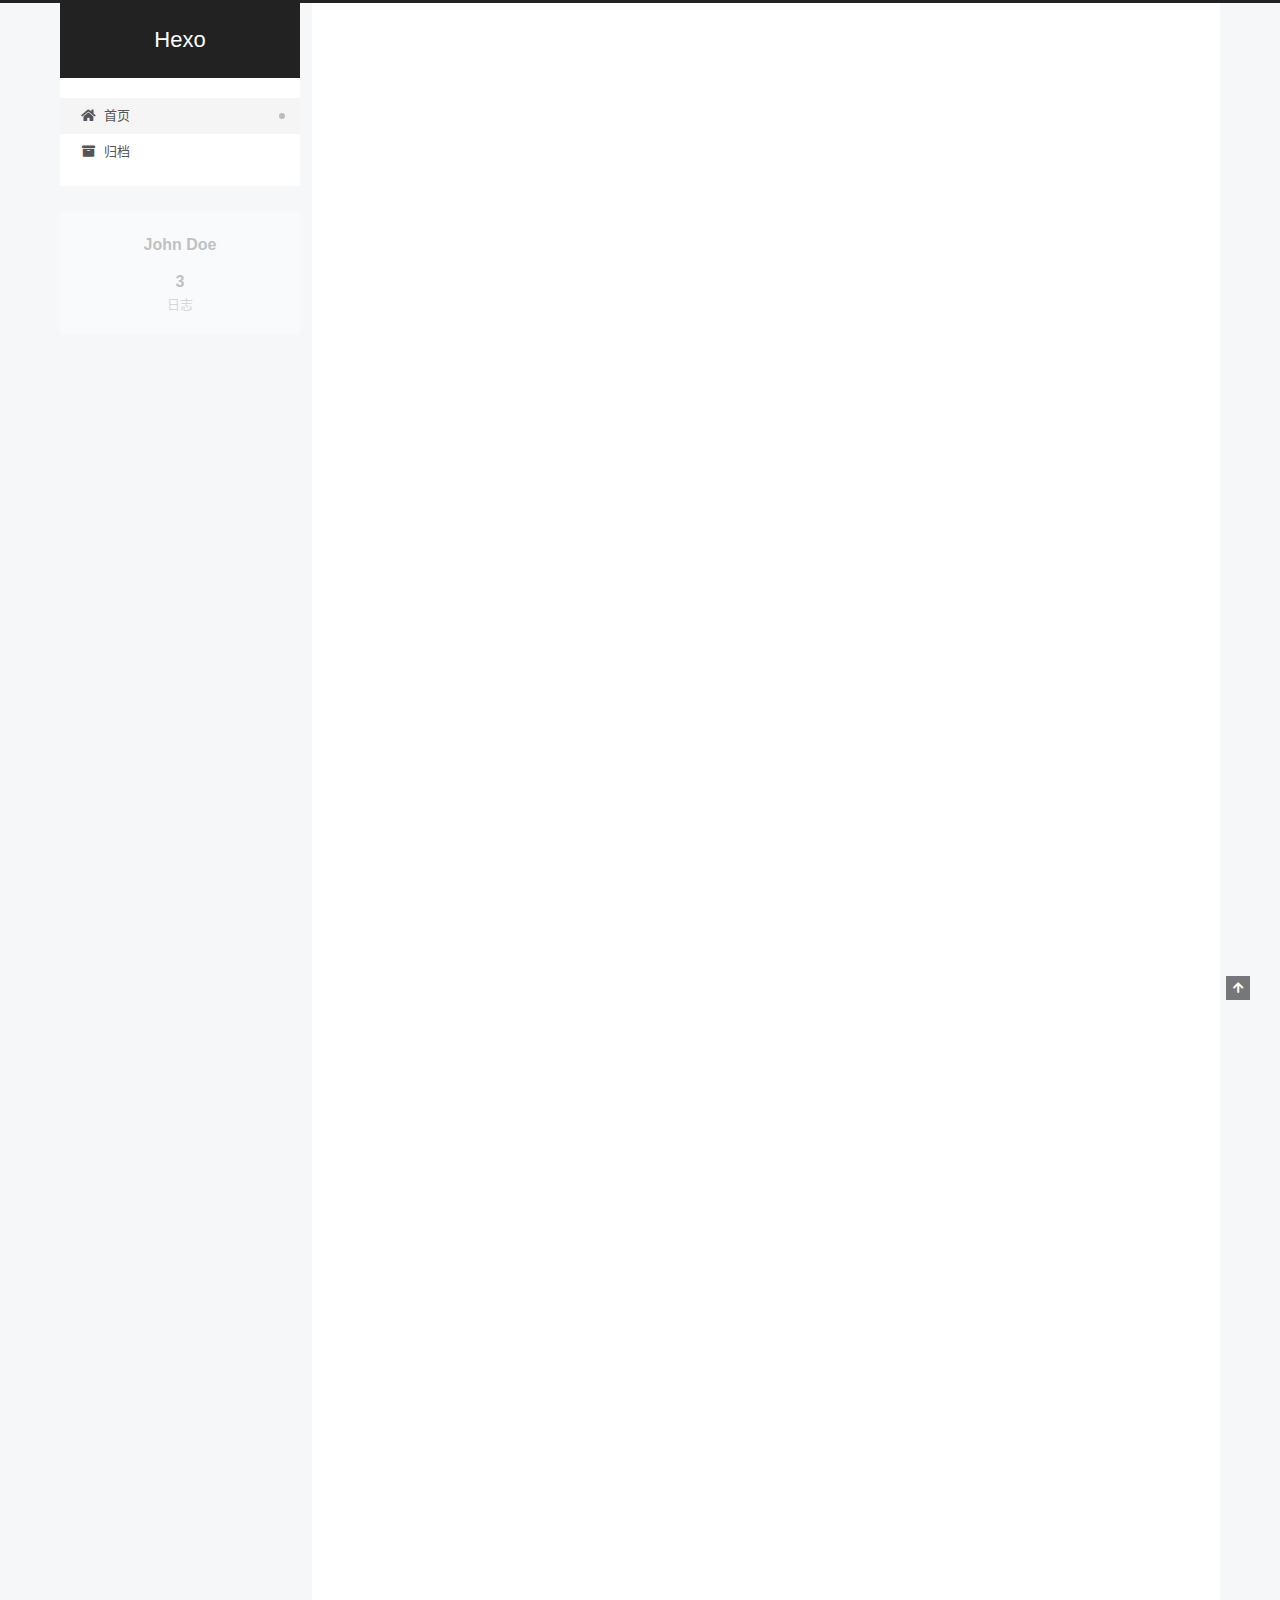
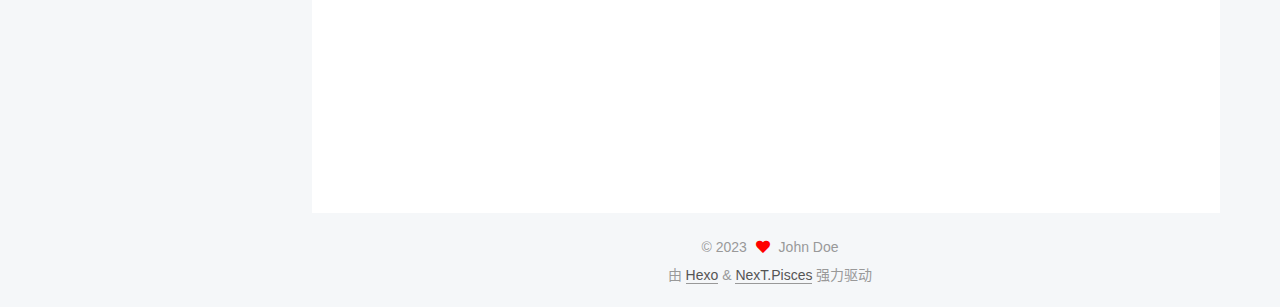
==== commit 4e3f1869: "Site updated: 2023-02-21 22:03:30" ====
--- a/index.html
+++ b/index.html
@@ -141,6 +141,65 @@
 
           <div class="content index posts-expand">
             
+      
+  
+  
+  <article itemscope itemtype="http://schema.org/Article" class="post-block" lang="zh-CN">
+    <link itemprop="mainEntityOfPage" href="https://jk-solution.github.io/2023/02/21/%E6%8A%98%E5%8F%A0%E5%BA%8A/">
+
+    <span hidden itemprop="author" itemscope itemtype="http://schema.org/Person">
+      <meta itemprop="image" content="/images/avatar.gif">
+      <meta itemprop="name" content="John Doe">
+      <meta itemprop="description" content="">
+    </span>
+
+    <span hidden itemprop="publisher" itemscope itemtype="http://schema.org/Organization">
+      <meta itemprop="name" content="Hexo">
+    </span>
+      <header class="post-header">
+        <h2 class="post-title" itemprop="name headline">
+          
+            <a href="/2023/02/21/%E6%8A%98%E5%8F%A0%E5%BA%8A/" class="post-title-link" itemprop="url">折叠床</a>
+        </h2>
+
+        <div class="post-meta">
+            <span class="post-meta-item">
+              <span class="post-meta-item-icon">
+                <i class="far fa-calendar"></i>
+              </span>
+              <span class="post-meta-item-text">发表于</span>
+              
+
+              <time title="创建时间：2023-02-21 22:03:00 / 修改时间：22:03:26" itemprop="dateCreated datePublished" datetime="2023-02-21T22:03:00+08:00">2023-02-21</time>
+            </span>
+
+          
+
+        </div>
+      </header>
+
+    
+    
+    
+    <div class="post-body" itemprop="articleBody">
+
+      
+          <p>小张换工作到了西安，西安可真热，心也热，和女朋友在一块日子过的很快。<br>小张在银行工作，每天闲的发慌，后来被裁了。老板说不是他能力问题，就是裁掉工资最高的。<br>小张不得劲了，私下问过，小张工资就比另一个组员高五百。<br>那时候是七月份，正热的时候。天天早上出去晚上回来的，比上班还充实。<br>新工作干了俩礼拜小张干不下去了，老板天天瞪着眼睛问进度，中午老板和甲方员工在沙发上躺一会，小张和组员在桌子上趴一会。晚上小张做贼似的准点下班，从没加过班的人受不得这种气。<br>在一天早上小张收拾了电脑，装好水杯靠枕，悄悄离开了新公司。<br>后来听说银行里他唯一的组员也被裁了，那组员老婆还怀着孕。小张心里不得劲，这他妈叫什么事啊，裁完工资高的裁工资低的是吧。 和组员聊了会，小张低头继续找工作了。<br>找到的新工作也加班，但更注重结果，那就是看情况加班。 天气也没那么热了。 小张喜欢这个新工作。<br>小张买下折叠床的时候，听说银行的老板被裁了。小张没有在愤愤不平，在新公司低头干活。<br>中午有时候带饭，有时候在公司楼下吃一口。 岳父听说后以为是买房子的压力太大，和岳母凑了些钱让闺女带过去。<br>小张开始加班了，女朋友发来消息也顾不上看。项目要上线了，老板催得紧。 折叠床派上用场了，中午快快把带的东西一吃接着干。注意力集中不了了就去折叠床上躺一下，晚上加完班一看十点多了，算了，在公司睡一宿吧。<br>折叠床头部有些油，小张看的怪不好意思的，想着啥时候洗洗，到现在也还没洗。</p>
+
+      
+    </div>
+
+    
+    
+    
+      <footer class="post-footer">
+        <div class="post-eof"></div>
+      </footer>
+  </article>
+  
+  
+  
+
       
   
   
@@ -335,7 +394,7 @@
       <div class="site-state-item site-state-posts">
           <a href="/archives/">
         
-          <span class="site-state-item-count">2</span>
+          <span class="site-state-item-count">3</span>
           <span class="site-state-item-name">日志</span>
         </a>
       </div>
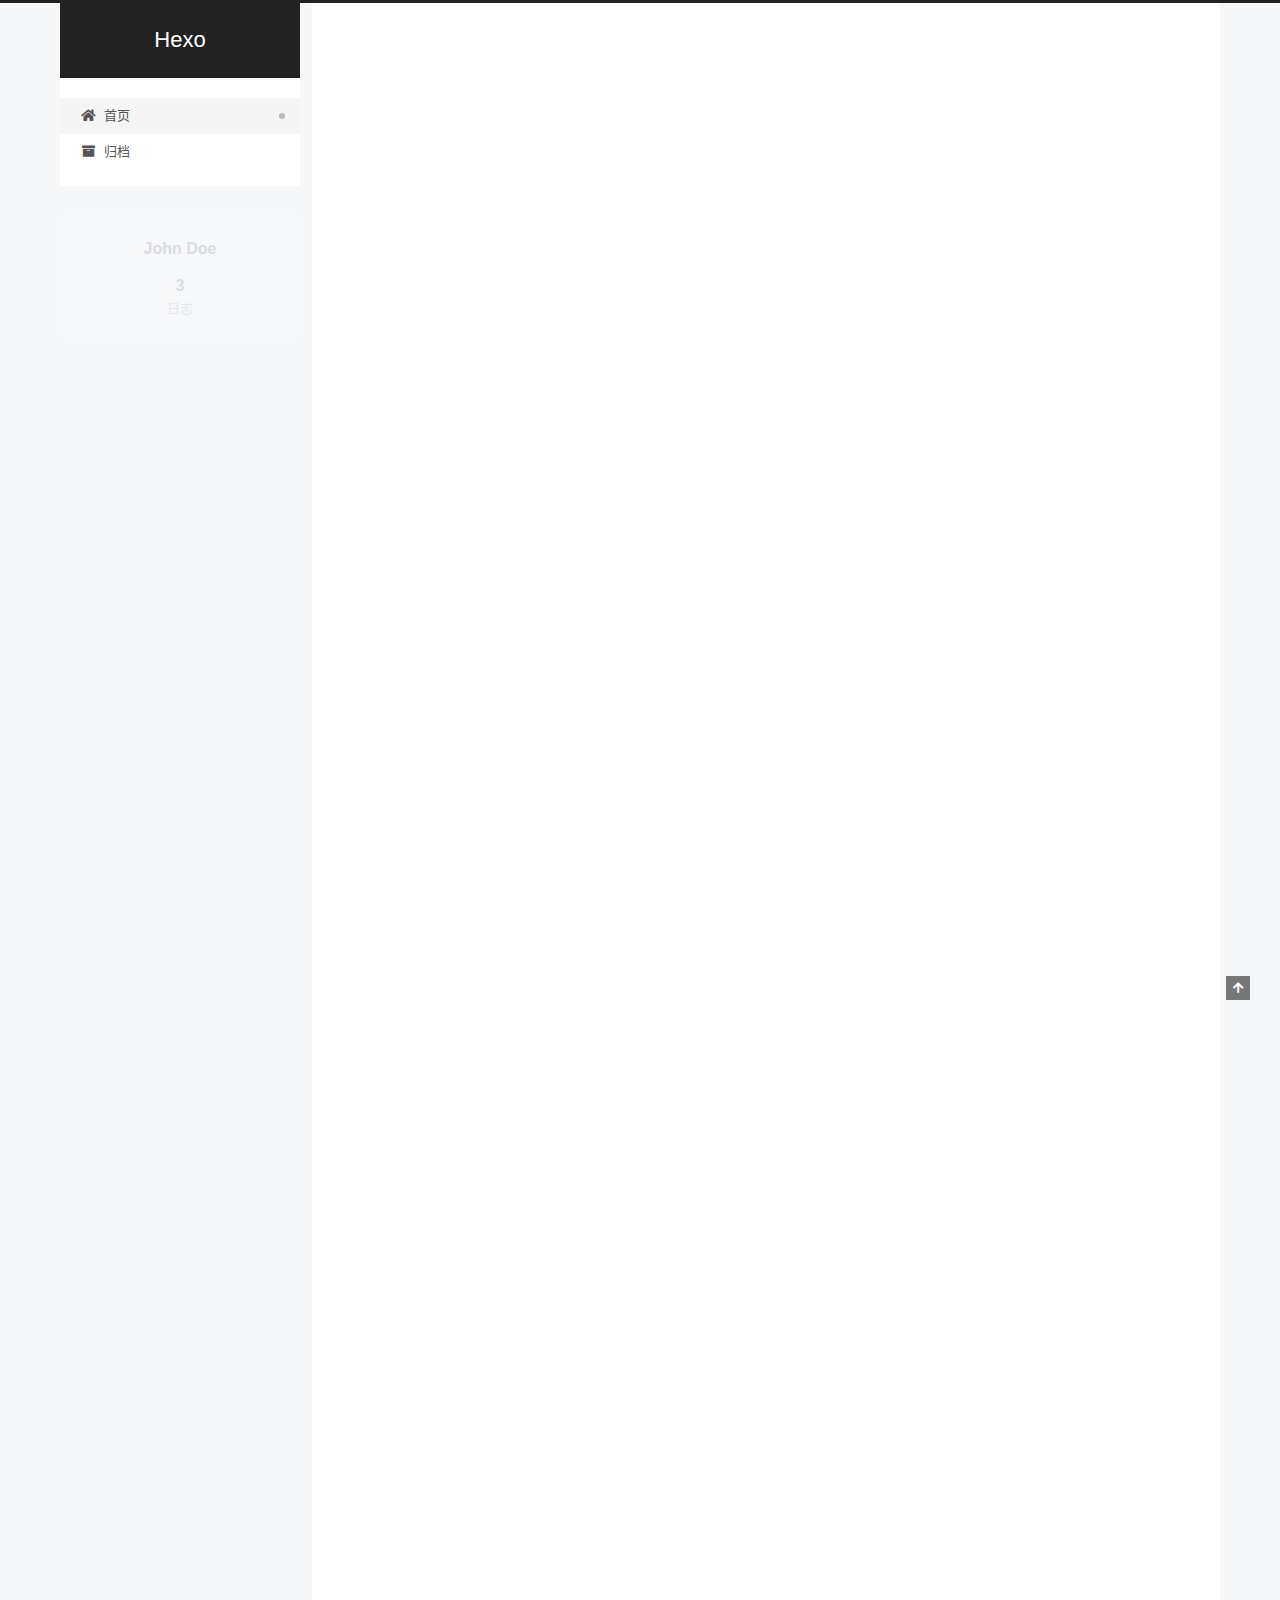
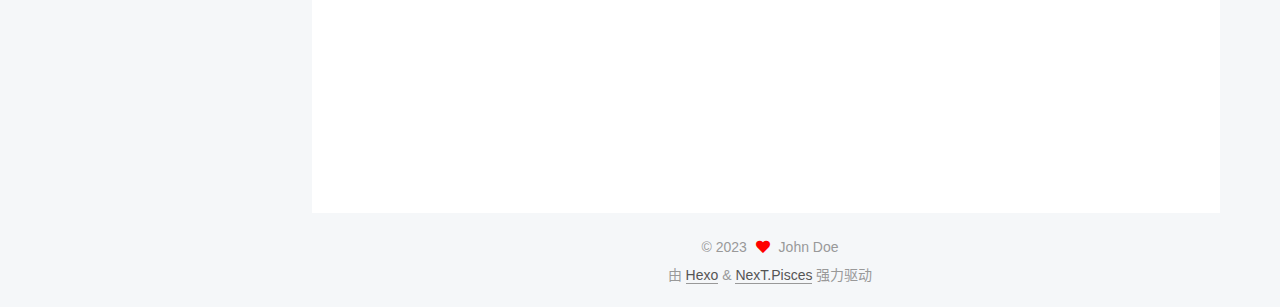
==== commit 420e2bcc: "Site updated: 2023-02-21 22:07:00" ====
--- a/index.html
+++ b/index.html
@@ -170,7 +170,7 @@
               <span class="post-meta-item-text">发表于</span>
               
 
-              <time title="创建时间：2023-02-21 22:03:00 / 修改时间：22:03:26" itemprop="dateCreated datePublished" datetime="2023-02-21T22:03:00+08:00">2023-02-21</time>
+              <time title="创建时间：2023-02-21 22:03:00 / 修改时间：22:06:54" itemprop="dateCreated datePublished" datetime="2023-02-21T22:03:00+08:00">2023-02-21</time>
             </span>
 
           
@@ -184,7 +184,7 @@
     <div class="post-body" itemprop="articleBody">
 
       
-          <p>小张换工作到了西安，西安可真热，心也热，和女朋友在一块日子过的很快。<br>小张在银行工作，每天闲的发慌，后来被裁了。老板说不是他能力问题，就是裁掉工资最高的。<br>小张不得劲了，私下问过，小张工资就比另一个组员高五百。<br>那时候是七月份，正热的时候。天天早上出去晚上回来的，比上班还充实。<br>新工作干了俩礼拜小张干不下去了，老板天天瞪着眼睛问进度，中午老板和甲方员工在沙发上躺一会，小张和组员在桌子上趴一会。晚上小张做贼似的准点下班，从没加过班的人受不得这种气。<br>在一天早上小张收拾了电脑，装好水杯靠枕，悄悄离开了新公司。<br>后来听说银行里他唯一的组员也被裁了，那组员老婆还怀着孕。小张心里不得劲，这他妈叫什么事啊，裁完工资高的裁工资低的是吧。 和组员聊了会，小张低头继续找工作了。<br>找到的新工作也加班，但更注重结果，那就是看情况加班。 天气也没那么热了。 小张喜欢这个新工作。<br>小张买下折叠床的时候，听说银行的老板被裁了。小张没有在愤愤不平，在新公司低头干活。<br>中午有时候带饭，有时候在公司楼下吃一口。 岳父听说后以为是买房子的压力太大，和岳母凑了些钱让闺女带过去。<br>小张开始加班了，女朋友发来消息也顾不上看。项目要上线了，老板催得紧。 折叠床派上用场了，中午快快把带的东西一吃接着干。注意力集中不了了就去折叠床上躺一下，晚上加完班一看十点多了，算了，在公司睡一宿吧。<br>折叠床头部有些油，小张看的怪不好意思的，想着啥时候洗洗，到现在也还没洗。</p>
+          <p>小张换工作到了西安，西安可真热，心也热，和女朋友在一块日子过的很快。<br />小张在银行工作，每天闲的发慌，后来被裁了。老板说不是他能力问题，就是裁掉工资最高的。<br />小张不得劲了，私下问过，小张工资就比另一个组员高五百。<br />那时候是七月份，正热的时候。天天早上出去晚上回来的，比上班还充实。 <br />新工作干了俩礼拜小张干不下去了，老板天天瞪着眼睛问进度，中午老板和甲方员工在沙发上躺一会，小张和组员在桌子上趴一会。晚上小张做贼似的准点下班，从没加过班的人受不得这种气。<br />在一天早上小张收拾了电脑，装好水杯靠枕，悄悄离开了新公司。<br />后来听说银行里他唯一的组员也被裁了，那组员老婆还怀着孕。小张心里不得劲，这他妈叫什么事啊，裁完工资高的裁工资低的是吧。 和组员聊了会，小张低头继续找工作了。<br />找到的新工作也加班，但更注重结果，那就是看情况加班。 天气也没那么热了。 小张喜欢这个新工作。<br />小张买下折叠床的时候，听说银行的老板被裁了。小张没有在愤愤不平，在新公司低头干活。 <br />中午有时候带饭，有时候在公司楼下吃一口。 岳父听说后以为是买房子的压力太大，和岳母凑了些钱让闺女带过去。<br />小张开始加班了，女朋友发来消息也顾不上看。项目要上线了，老板催得紧。 折叠床派上用场了，中午快快把带的东西一吃接着干。注意力集中不了了就去折叠床上躺一下，晚上加完班一看十点多了，算了，在公司睡一宿吧。 <br />折叠床头部有些油，小张看的怪不好意思的，想着啥时候洗洗，到现在也还没洗。</p>
 
       
     </div>
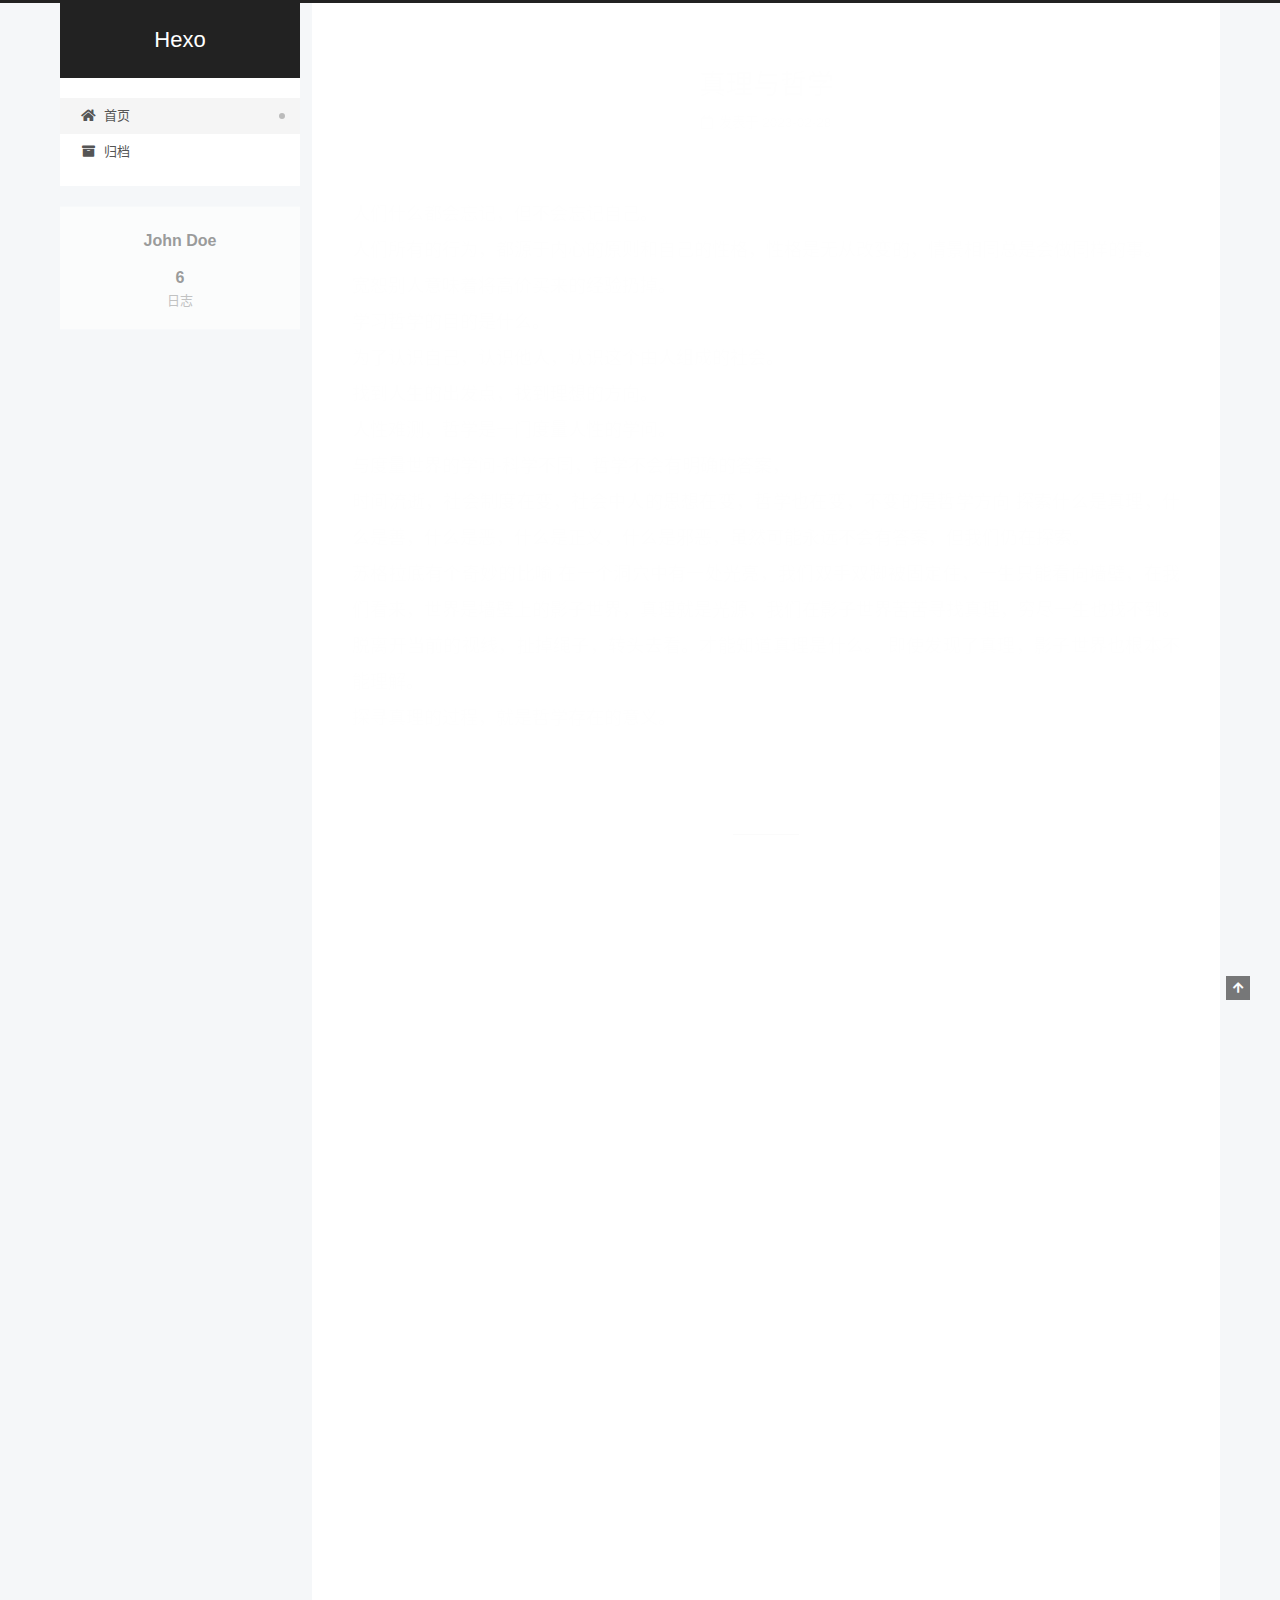
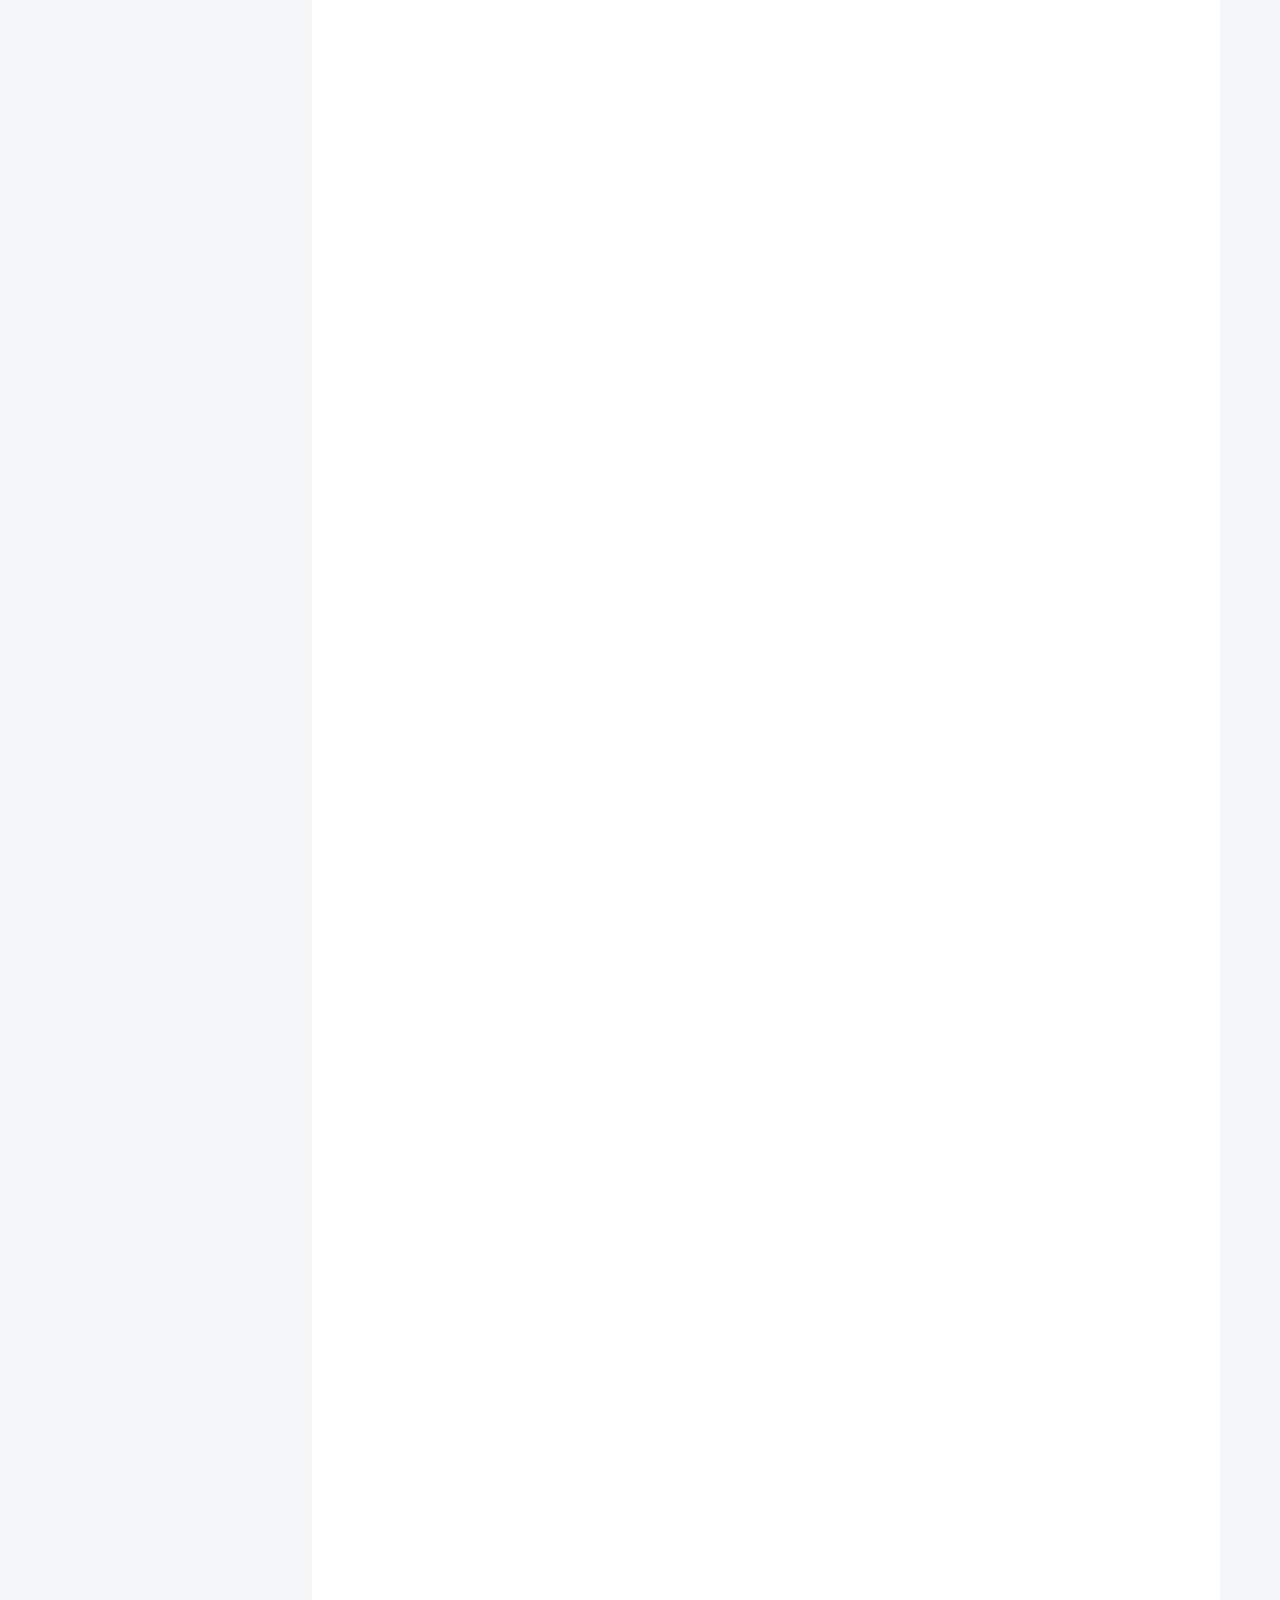
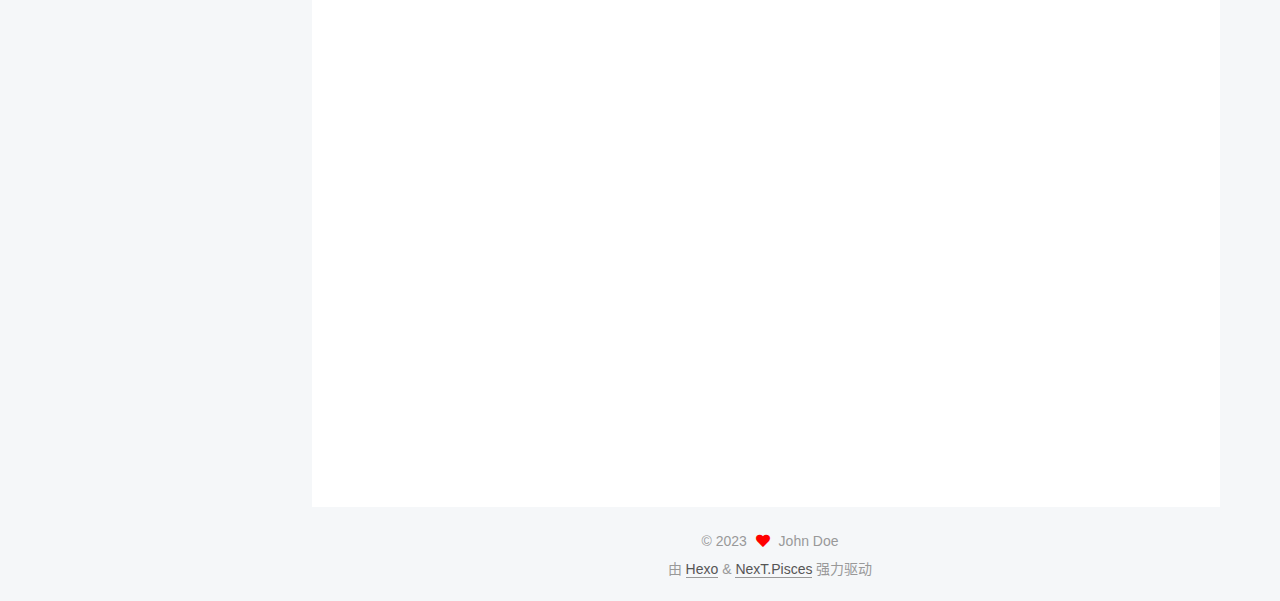
==== commit 25798123: "Site updated: 2023-02-28 21:47:09" ====
--- a/index.html
+++ b/index.html
@@ -141,6 +141,183 @@
 
           <div class="content index posts-expand">
             
+      
+  
+  
+  <article itemscope itemtype="http://schema.org/Article" class="post-block" lang="zh-CN">
+    <link itemprop="mainEntityOfPage" href="https://jk-solution.github.io/2023/02/28/%E7%9C%9F%E7%90%86%E4%B8%8E%E5%93%B2%E5%AD%A6/">
+
+    <span hidden itemprop="author" itemscope itemtype="http://schema.org/Person">
+      <meta itemprop="image" content="/images/avatar.gif">
+      <meta itemprop="name" content="John Doe">
+      <meta itemprop="description" content="">
+    </span>
+
+    <span hidden itemprop="publisher" itemscope itemtype="http://schema.org/Organization">
+      <meta itemprop="name" content="Hexo">
+    </span>
+      <header class="post-header">
+        <h2 class="post-title" itemprop="name headline">
+          
+            <a href="/2023/02/28/%E7%9C%9F%E7%90%86%E4%B8%8E%E5%93%B2%E5%AD%A6/" class="post-title-link" itemprop="url">真理与哲学</a>
+        </h2>
+
+        <div class="post-meta">
+            <span class="post-meta-item">
+              <span class="post-meta-item-icon">
+                <i class="far fa-calendar"></i>
+              </span>
+              <span class="post-meta-item-text">发表于</span>
+              
+
+              <time title="创建时间：2023-02-28 21:46:18 / 修改时间：21:46:31" itemprop="dateCreated datePublished" datetime="2023-02-28T21:46:18+08:00">2023-02-28</time>
+            </span>
+
+          
+
+        </div>
+      </header>
+
+    
+    
+    
+    <div class="post-body" itemprop="articleBody">
+
+      
+          <p>人们什么都会忘记，但不会忘记自己。<br>人们所有的行为，都源于内心的原则和自己的性格，性格是无从改变的，情景相同总是会做同样的事。<br>宽恕别人意味着将高价买来的经验扔掉。<br>学习哲学的目的是什么。<br>为了认识自己，认识他人，认识这个由人组成的社会。<br>找到人生的出发点，找到理想的方向。<br>人性难测，哲学是一门度量人性的学问。<br>与度量世界的学问-科学不同，哲学不会有明确的答案，<br>时间流逝，社会制度在变，社会中人的思想在变，哲学也在变，不变的是哲学方向 探索什么是真理，什么是善，什么是恶，什么是正义，什么是邪恶，虽然可能永远不会有答案，但我们仍在探索。<br>苏格拉底有个奇妙的比喻 在一个洞穴中有一处光亮，我们双手双脚被固定住，一生只能看向墙壁，在我们看来，世界是墙壁上的影子世界，真理就是光源，我们在影子世界苦苦寻找真理，穷尽一生也找不到。脱离开当前的视线，扯掉绳子，转头去看。才能知道真理是什么。 即使发现了真理，影子世界也根本不能理解。<br>探寻真理的过程，就是哲学存在的意义。</p>
+
+      
+    </div>
+
+    
+    
+    
+      <footer class="post-footer">
+        <div class="post-eof"></div>
+      </footer>
+  </article>
+  
+  
+  
+
+      
+  
+  
+  <article itemscope itemtype="http://schema.org/Article" class="post-block" lang="zh-CN">
+    <link itemprop="mainEntityOfPage" href="https://jk-solution.github.io/2023/02/27/%E5%BC%80%E5%8F%91%E4%B8%AD%E7%9A%84%E5%BB%BA%E6%A8%A1%E6%96%B9%E5%BC%8F/">
+
+    <span hidden itemprop="author" itemscope itemtype="http://schema.org/Person">
+      <meta itemprop="image" content="/images/avatar.gif">
+      <meta itemprop="name" content="John Doe">
+      <meta itemprop="description" content="">
+    </span>
+
+    <span hidden itemprop="publisher" itemscope itemtype="http://schema.org/Organization">
+      <meta itemprop="name" content="Hexo">
+    </span>
+      <header class="post-header">
+        <h2 class="post-title" itemprop="name headline">
+          
+            <a href="/2023/02/27/%E5%BC%80%E5%8F%91%E4%B8%AD%E7%9A%84%E5%BB%BA%E6%A8%A1%E6%96%B9%E5%BC%8F/" class="post-title-link" itemprop="url">DDD的建模方式</a>
+        </h2>
+
+        <div class="post-meta">
+            <span class="post-meta-item">
+              <span class="post-meta-item-icon">
+                <i class="far fa-calendar"></i>
+              </span>
+              <span class="post-meta-item-text">发表于</span>
+              
+
+              <time title="创建时间：2023-02-27 22:00:00 / 修改时间：22:00:53" itemprop="dateCreated datePublished" datetime="2023-02-27T22:00:00+08:00">2023-02-27</time>
+            </span>
+
+          
+
+        </div>
+      </header>
+
+    
+    
+    
+    <div class="post-body" itemprop="articleBody">
+
+      
+          <p>后端开发者对于需求的建模方式一般有两种<br>第一种先把数据库设计好，使用orm框架，封装好inf层，填写业务逻辑，暴露一个接口完成本次需求。<br>这种传统的建模方式容易受到开发者水平，需求提出时考虑的完善程度的影响。<br>另一种是先拉着业务讨论出所有的场景，根据场景提炼出所需接口，定义好交互pojo，然后完成领域对象（domain）的构建，然后完成持久化的能力。<br>ddd推崇的建模方式是后者，domain的构建是重中之重，把控好边界，对于domain的操作应该谨慎，domian构建完成后除非遇到需求缺陷几乎不用修改。</p>
+
+      
+    </div>
+
+    
+    
+    
+      <footer class="post-footer">
+        <div class="post-eof"></div>
+      </footer>
+  </article>
+  
+  
+  
+
+      
+  
+  
+  <article itemscope itemtype="http://schema.org/Article" class="post-block" lang="zh-CN">
+    <link itemprop="mainEntityOfPage" href="https://jk-solution.github.io/2023/02/27/ddd%E4%B8%AD%E9%97%A8%E9%9D%A2%E7%9A%84%E8%AE%BE%E8%AE%A1%E5%8E%9F%E5%88%99/">
+
+    <span hidden itemprop="author" itemscope itemtype="http://schema.org/Person">
+      <meta itemprop="image" content="/images/avatar.gif">
+      <meta itemprop="name" content="John Doe">
+      <meta itemprop="description" content="">
+    </span>
+
+    <span hidden itemprop="publisher" itemscope itemtype="http://schema.org/Organization">
+      <meta itemprop="name" content="Hexo">
+    </span>
+      <header class="post-header">
+        <h2 class="post-title" itemprop="name headline">
+          
+            <a href="/2023/02/27/ddd%E4%B8%AD%E9%97%A8%E9%9D%A2%E7%9A%84%E8%AE%BE%E8%AE%A1%E5%8E%9F%E5%88%99/" class="post-title-link" itemprop="url">DDD中门面的设计原则</a>
+        </h2>
+
+        <div class="post-meta">
+            <span class="post-meta-item">
+              <span class="post-meta-item-icon">
+                <i class="far fa-calendar"></i>
+              </span>
+              <span class="post-meta-item-text">发表于</span>
+              
+
+              <time title="创建时间：2023-02-27 22:00:00 / 修改时间：22:02:57" itemprop="dateCreated datePublished" datetime="2023-02-27T22:00:00+08:00">2023-02-27</time>
+            </span>
+
+          
+
+        </div>
+      </header>
+
+    
+    
+    
+    <div class="post-body" itemprop="articleBody">
+
+      
+          <p>ddd强调的是业务有限，为业务的入口抽象出了领域门面层。application service<br>这一层抽象用来处理当前领域中的不同需求，遵循一个简单的原则： 一个业务操作对应applicarionservice的一个业务方法。<br>每一个业务方法构成了独立的事物边界。<br>本身不包含业务逻辑的实现，业务逻辑的实现放在聚合根（domain）中，applicationService应该是很薄的一层，本身相当于代理调用domian的方法。<br>与ui和通信协议无关<br><img src="https://cdn.nlark.com/yuque/0/2023/png/12913264/1677406140435-f61115ca-9fb3-47e8-86dc-b7a74d70f9c2.png#averageHue=%23d4d576&from=url&id=JDQE2&name=album_temp_1677406128.png&originHeight=1181&originWidth=1280&originalType=binary&ratio=1&rotation=0&showTitle=false&size=351466&status=done&style=none&title=" alt="album_temp_1677406128.png"></p>
+
+      
+    </div>
+
+    
+    
+    
+      <footer class="post-footer">
+        <div class="post-eof"></div>
+      </footer>
+  </article>
+  
+  
+  
+
       
   
   
@@ -394,7 +571,7 @@
       <div class="site-state-item site-state-posts">
           <a href="/archives/">
         
-          <span class="site-state-item-count">3</span>
+          <span class="site-state-item-count">6</span>
           <span class="site-state-item-name">日志</span>
         </a>
       </div>
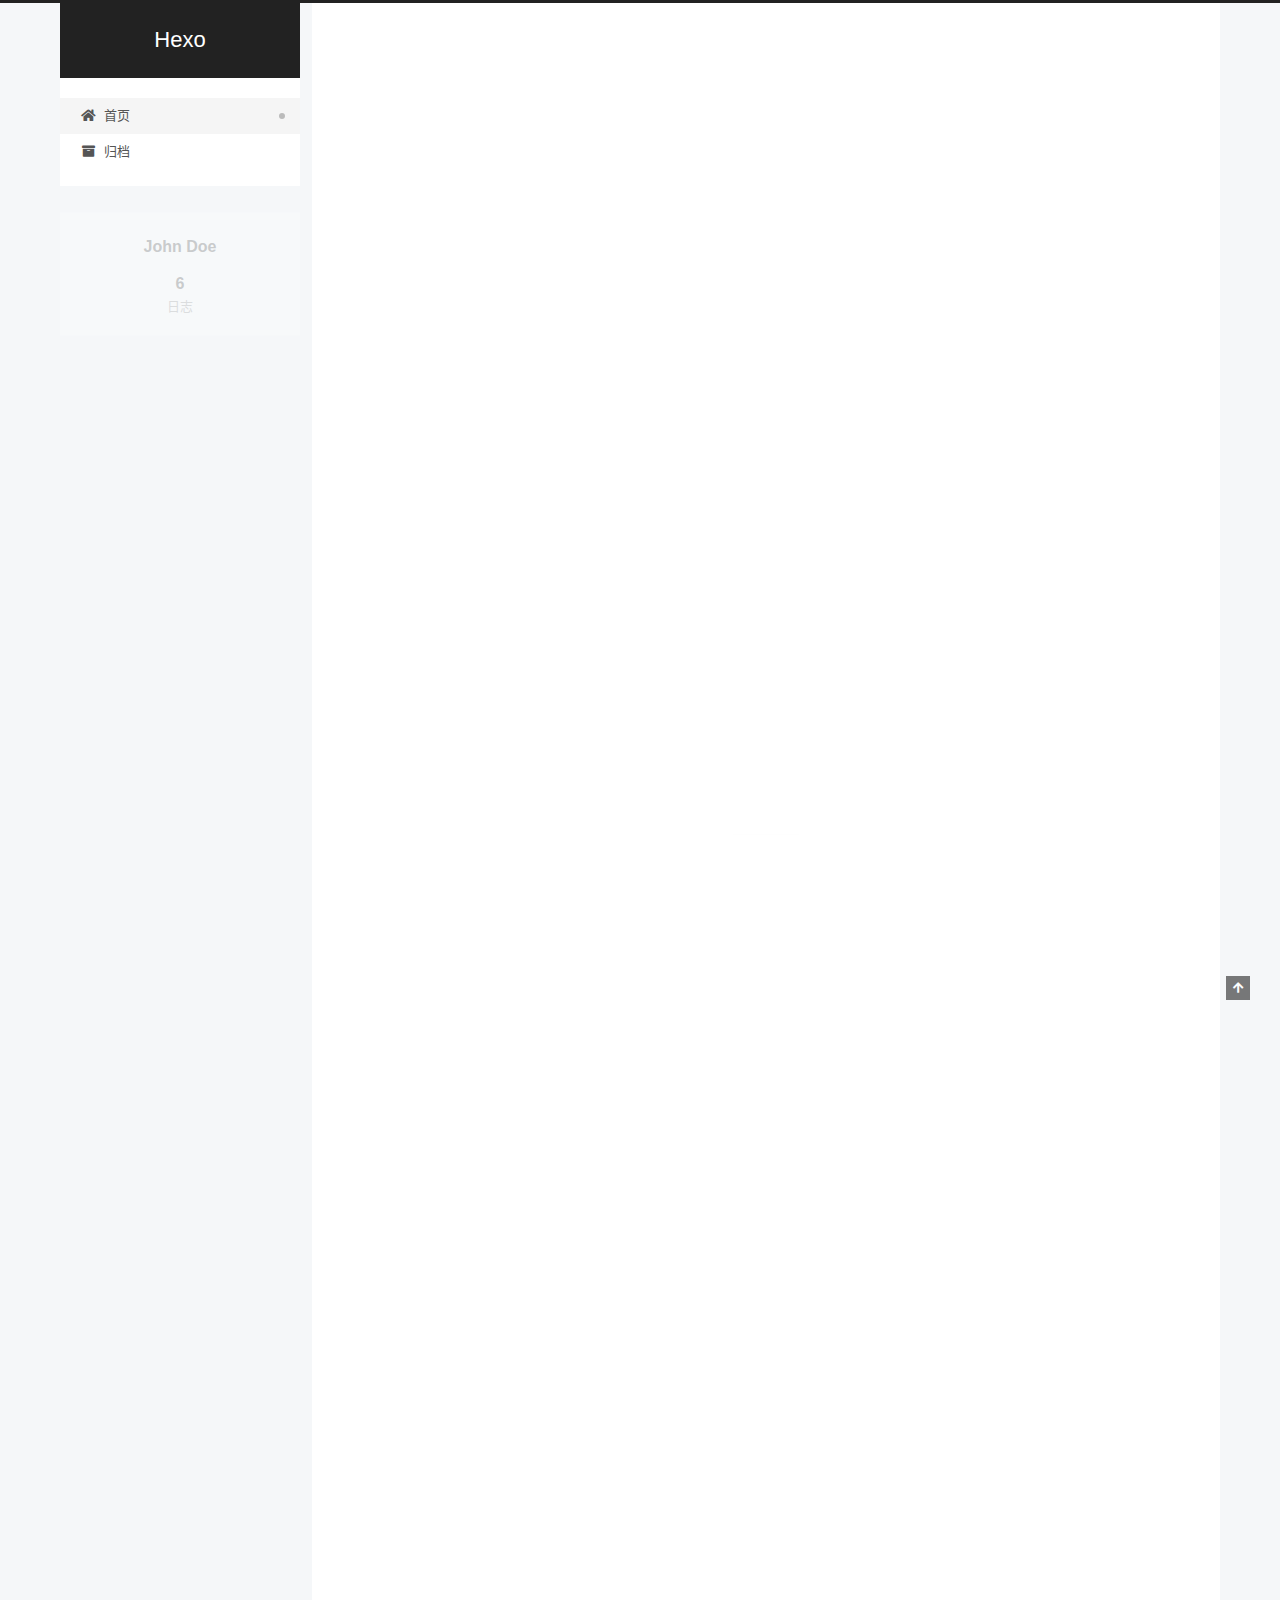
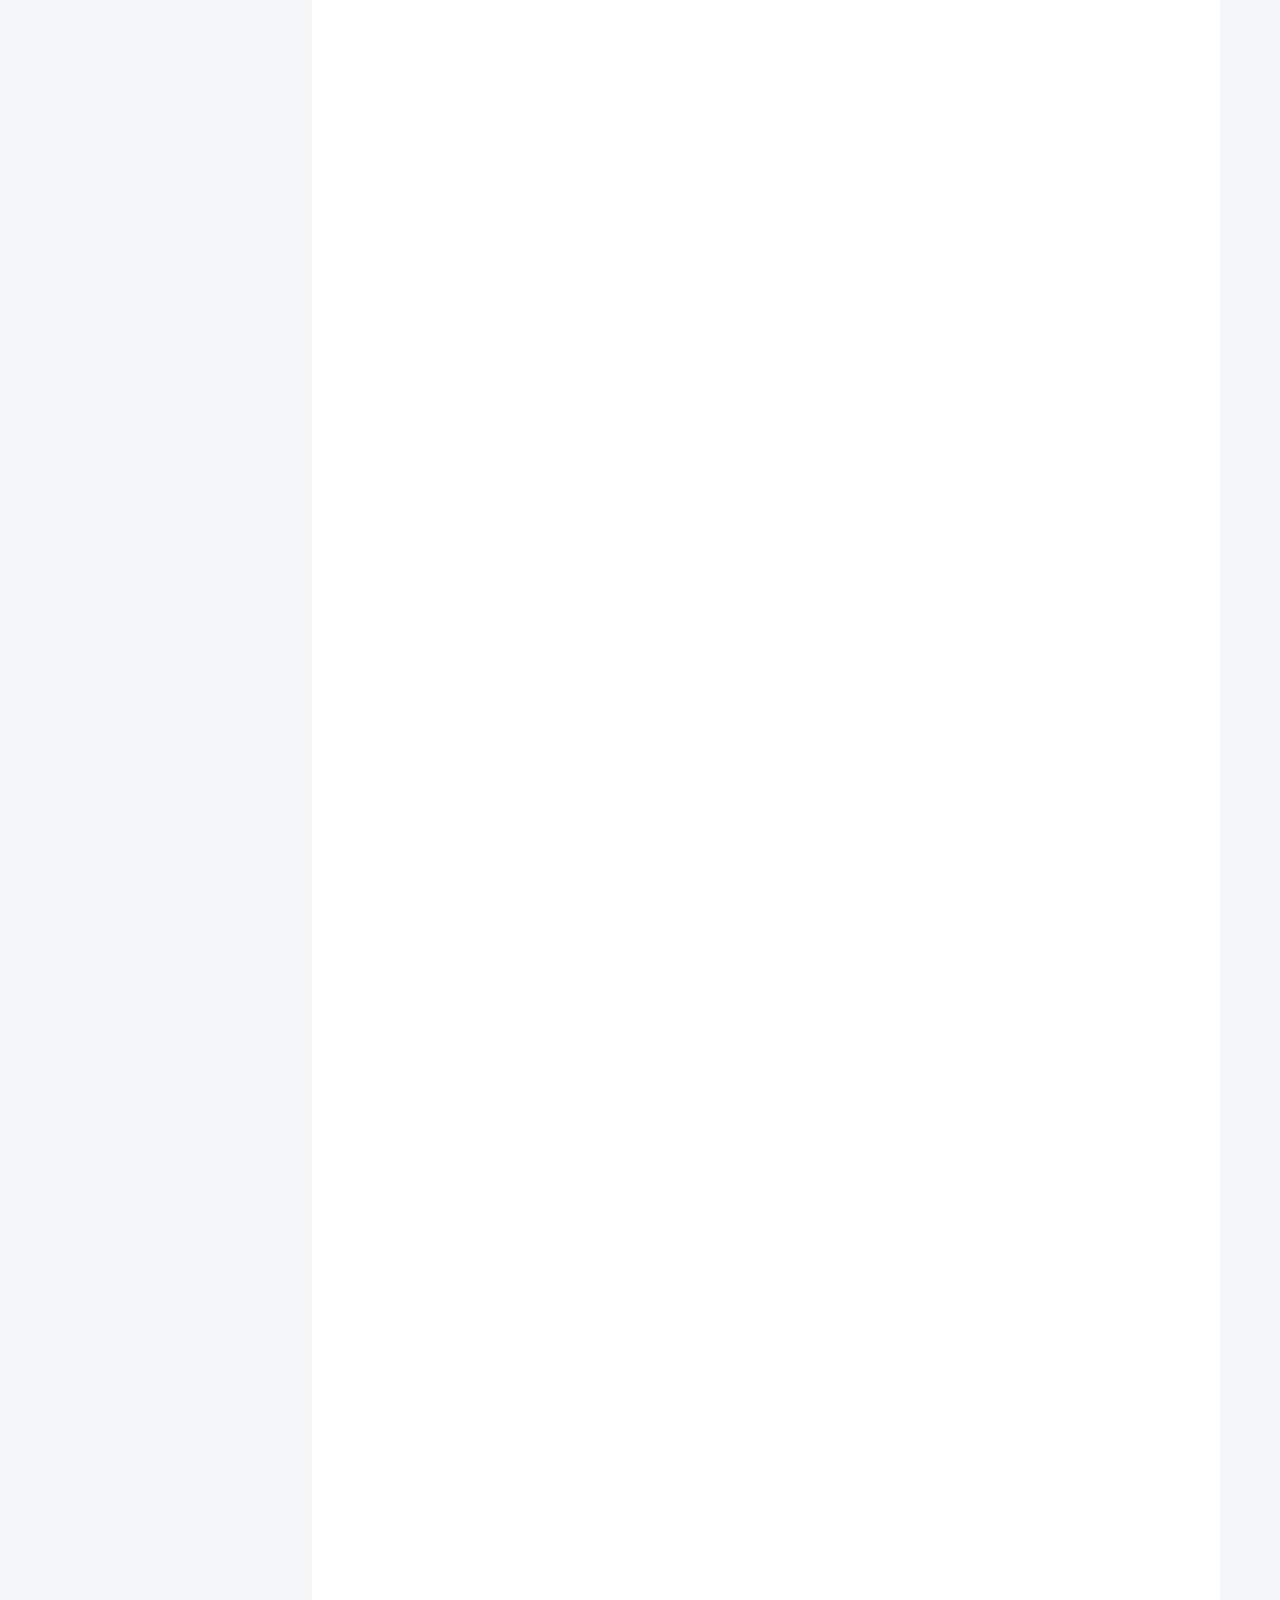
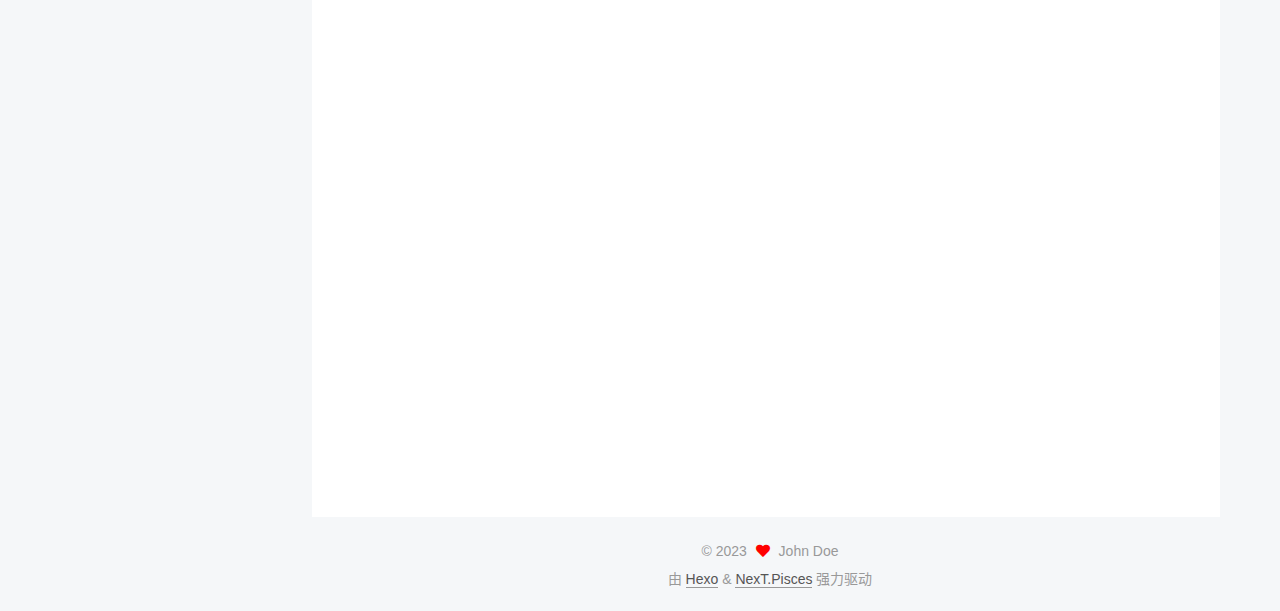
==== commit c54dcd87: "Site updated: 2023-02-28 21:49:19" ====
--- a/index.html
+++ b/index.html
@@ -458,7 +458,7 @@
       <header class="post-header">
         <h2 class="post-title" itemprop="name headline">
           
-            <a href="/2023/02/14/%E6%B5%8B%E8%AF%95%E6%96%87%E6%A1%A3/" class="post-title-link" itemprop="url">测试文档</a>
+            <a href="/2023/02/14/%E6%B5%8B%E8%AF%95%E6%96%87%E6%A1%A3/" class="post-title-link" itemprop="url">hexo命令整理</a>
         </h2>
 
         <div class="post-meta">
@@ -475,7 +475,7 @@
                   <i class="far fa-calendar-check"></i>
                 </span>
                 <span class="post-meta-item-text">更新于</span>
-                <time title="修改时间：2023-02-15 00:07:16" itemprop="dateModified" datetime="2023-02-15T00:07:16+08:00">2023-02-15</time>
+                <time title="修改时间：2023-02-28 21:49:06" itemprop="dateModified" datetime="2023-02-28T21:49:06+08:00">2023-02-28</time>
               </span>
 
           
@@ -489,7 +489,7 @@
     <div class="post-body" itemprop="articleBody">
 
       
-          <h2 id="测试图床是否正常使用"><a href="#测试图床是否正常使用" class="headerlink" title="测试图床是否正常使用"></a>测试图床是否正常使用</h2><p>太哈人了</p>
+          <p>hexo g -d 生成静态文件上传至github<br>hexo server -p 8000 本地预览服务 8000端口<br>hexo new “” 生成新的markdown文件</p>
 
       
     </div>
